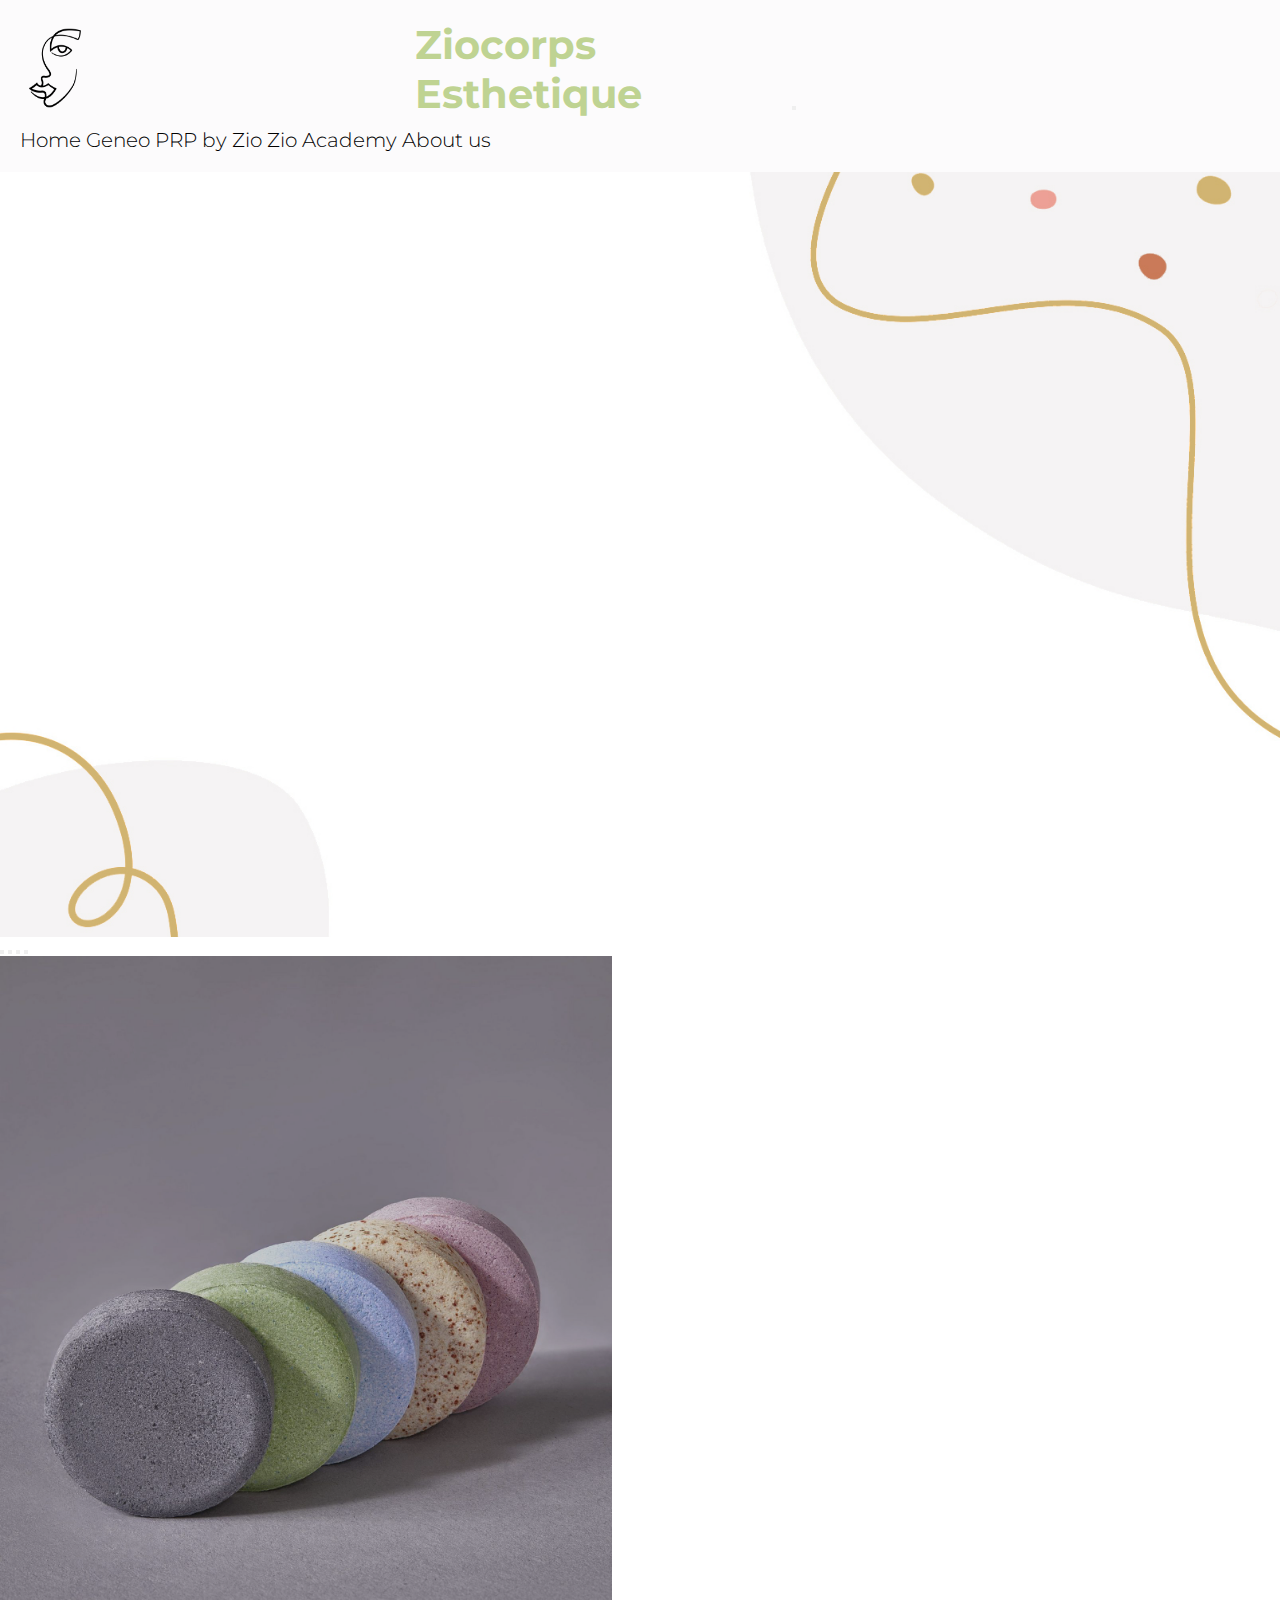
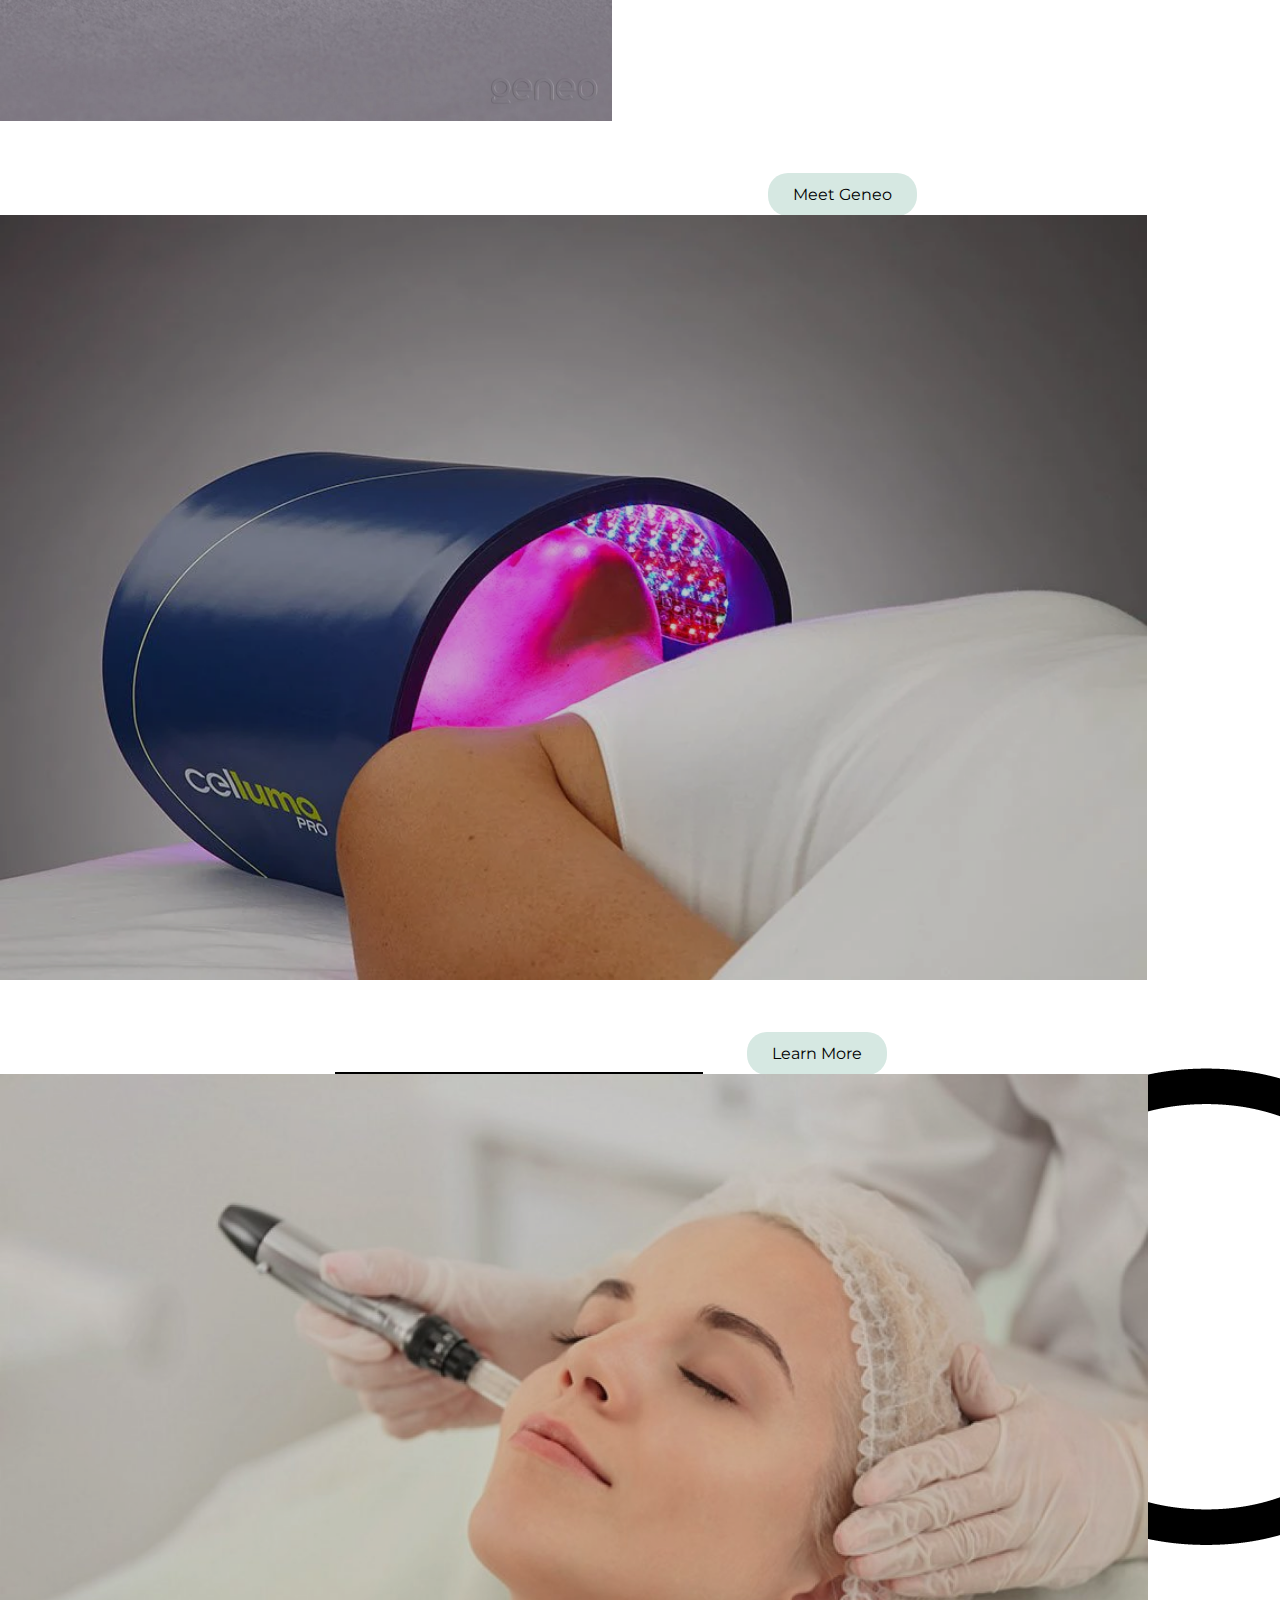
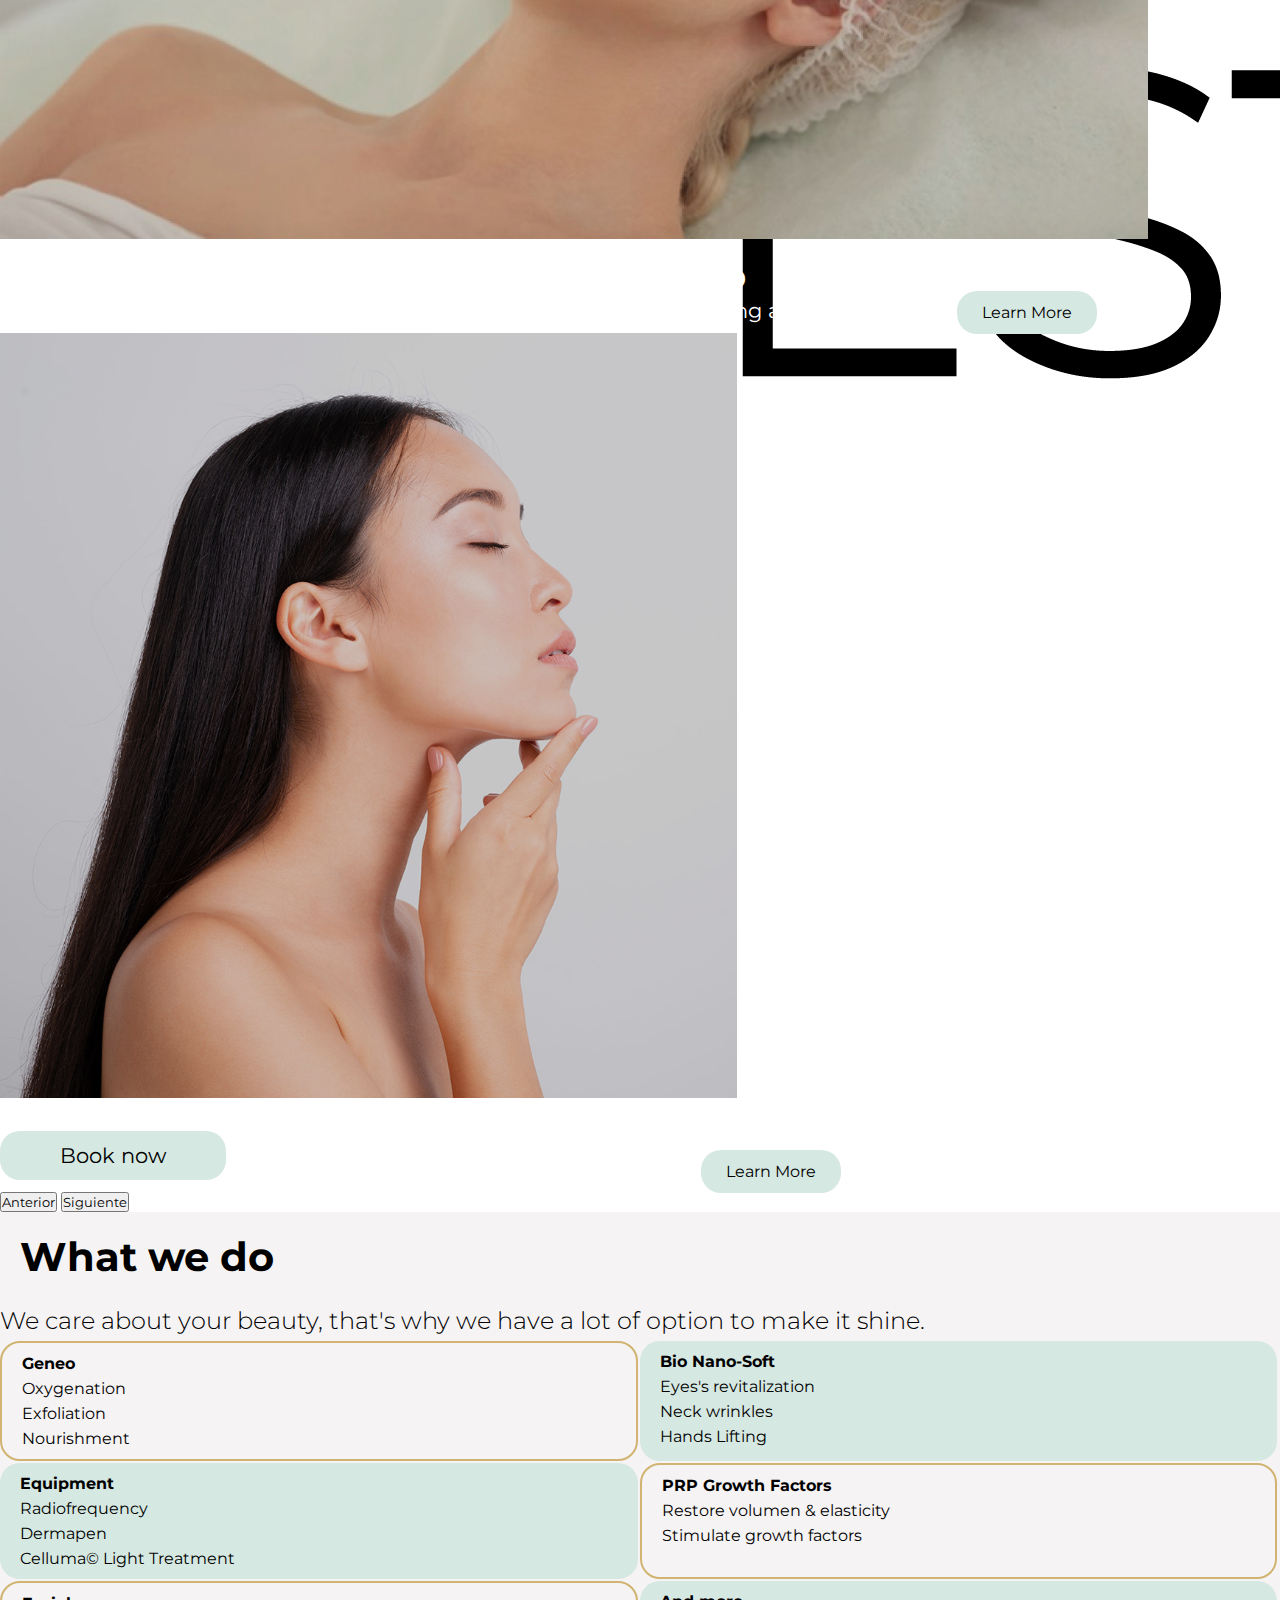
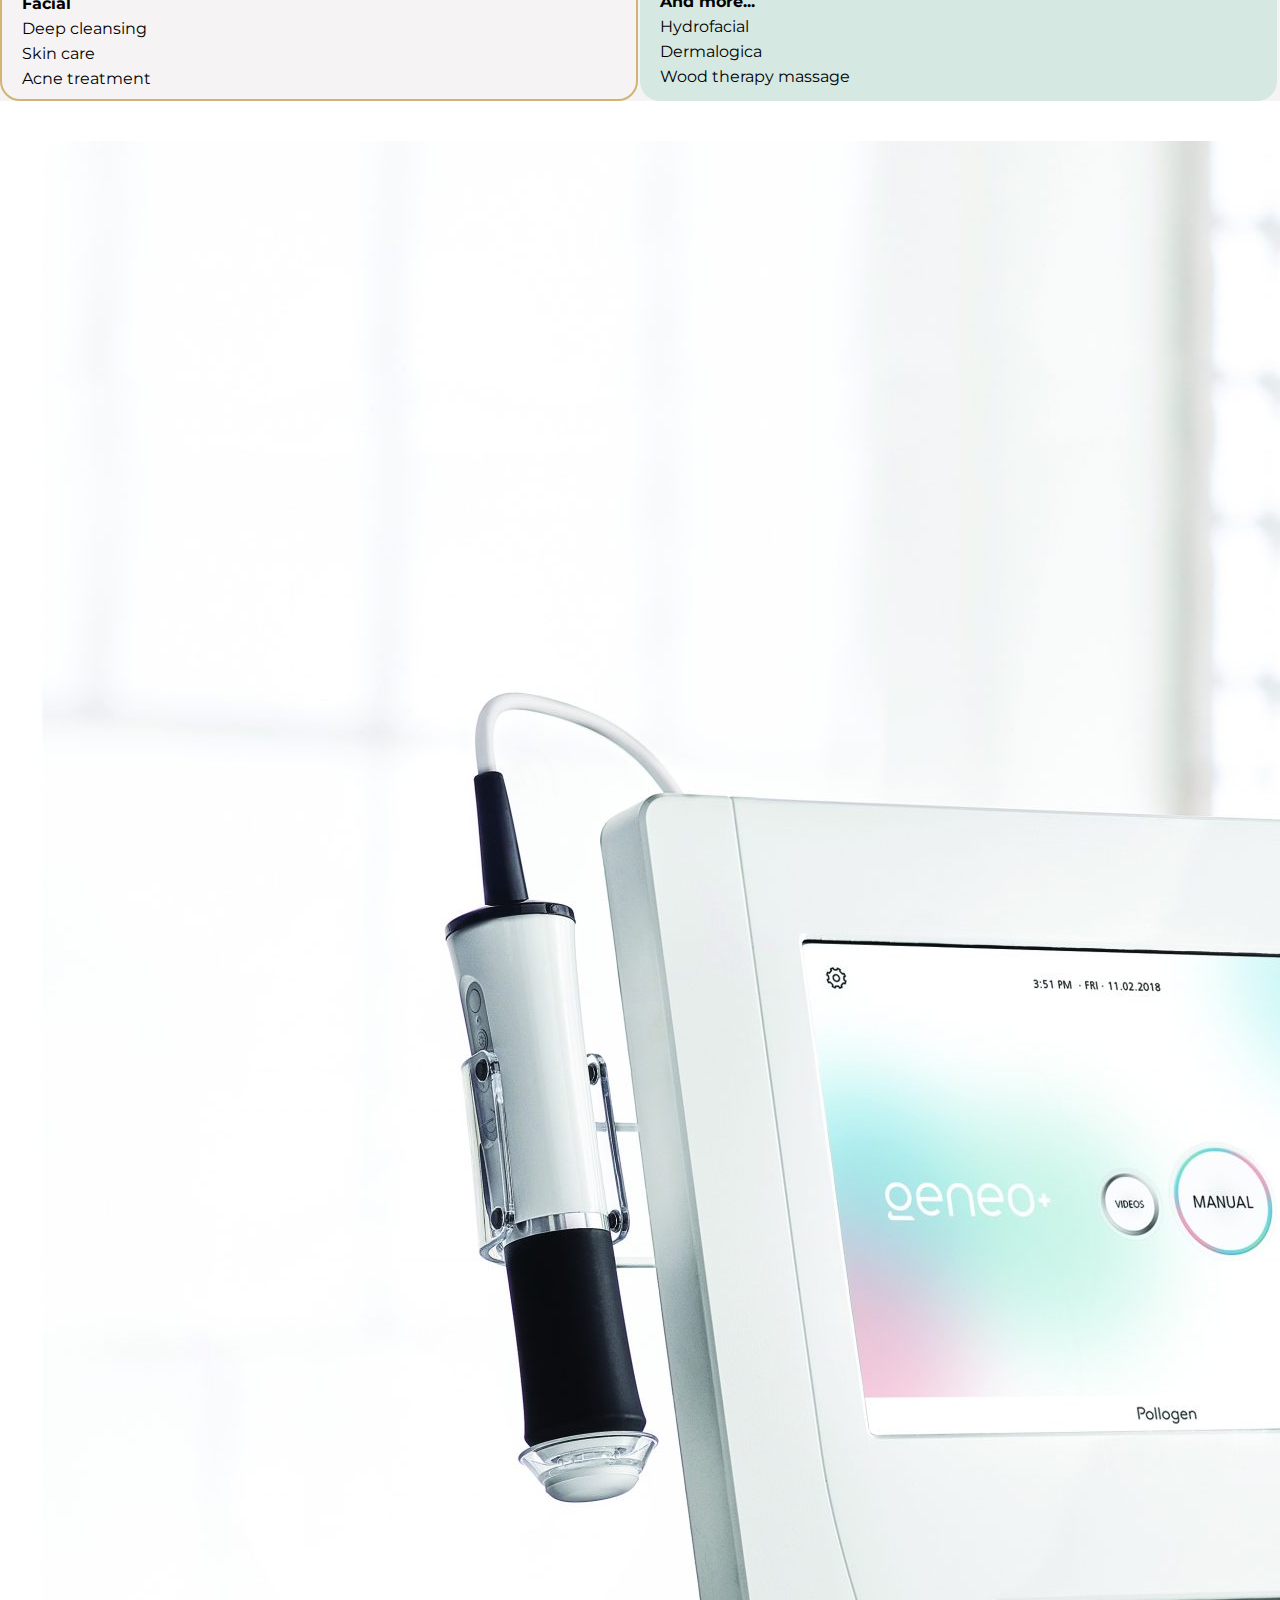
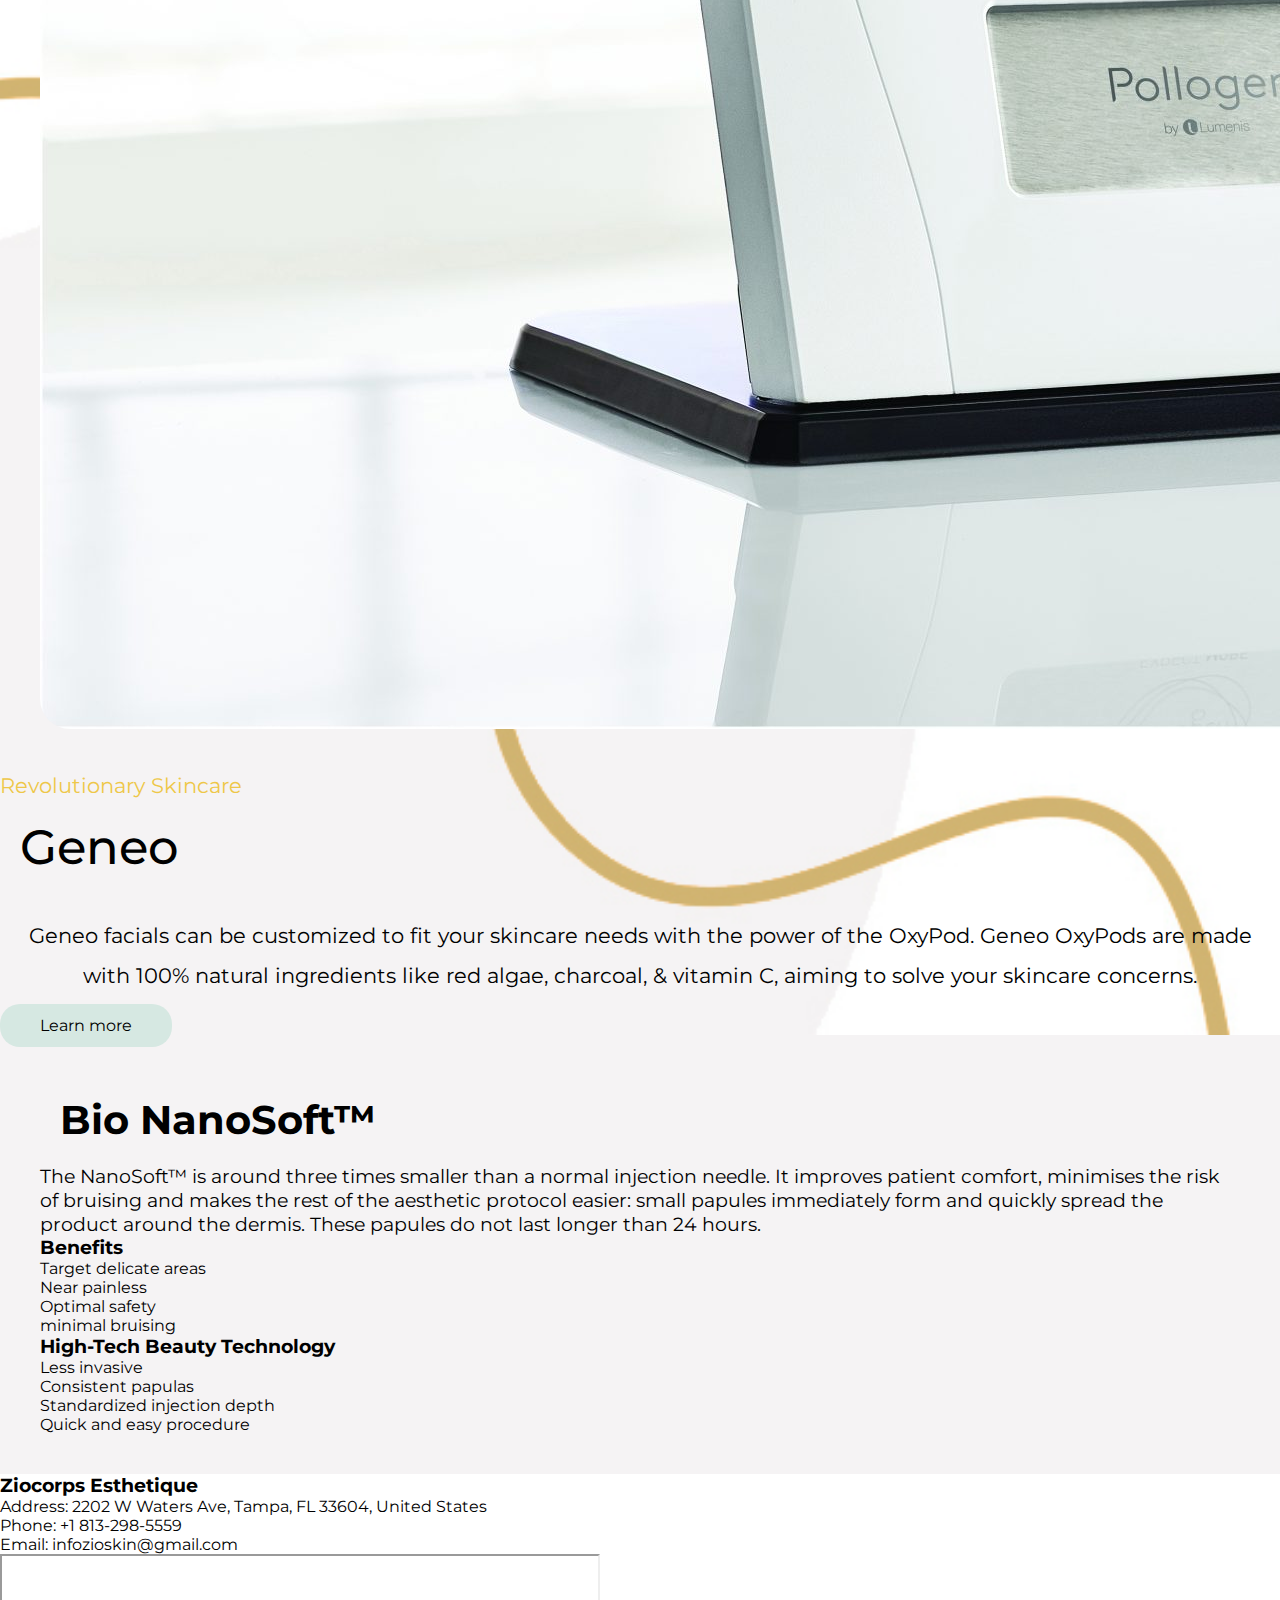
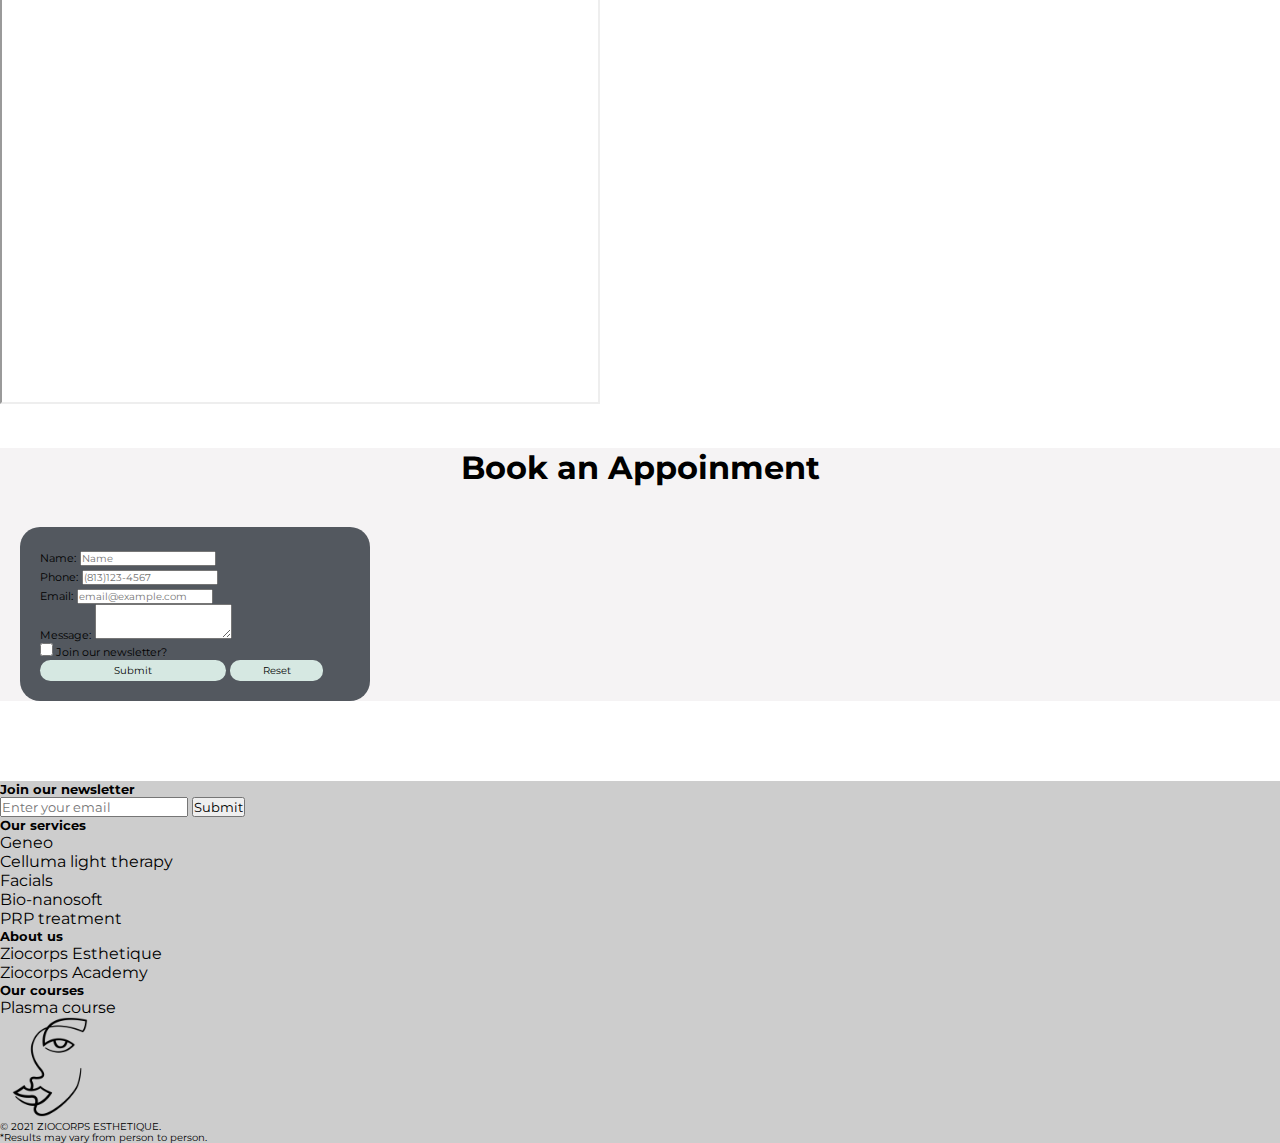
==== index.html @ 250b37fb "responsive de todas las paginas" ====
<!DOCTYPE html>
<html lang="en">

<head>
    <meta charset="UTF-8">
    <meta http-equiv="X-UA-Compatible" content="IE=edge">
    <meta name="viewport" content="width=device-width, initial-scale=1.0">
    <link href='//fonts.googleapis.com/css?family=Montserrat:thin,extra-light,light,100,200,300,400,500,600,700,800'
        rel='stylesheet' type='text/css'>
    <link href="https://cdn.jsdelivr.net/npm/bootstrap@5.2.3/dist/css/bootstrap.min.css" rel="stylesheet"
        integrity="sha384-rbsA2VBKQhggwzxH7pPCaAqO46MgnOM80zW1RWuH61DGLwZJEdK2Kadq2F9CUG65" crossorigin="anonymous">
    <link rel="stylesheet" href="./css/style.css">
    <link rel="icon" type="image/jpg" href="./img/zio-isotipo.gif"/>
    <title>Ziocorps Esthetique</title>
</head>


<body>

    <header class="navbar navbar-expand-lg container-fluid">
        <div class="container">
            <a class="navbar-brand" href="./index.html"><img class="logo-nav" src="./img/zio-isotipo.gif" alt=""></a>
            <h1 class="visually-hidden">Ziocorps Esthetique</h1>
            <button class="navbar-toggler" type="button" data-bs-toggle="collapse" data-bs-target="#navbarNavAltMarkup"
                aria-controls="navbarNavAltMarkup" aria-expanded="false" aria-label="Toggle navigation">
                <span class="navbar-toggler-icon"></span>
            </button>
            <nav class="collapse navbar-collapse justify-content-end" id="navbarNavAltMarkup">
                <div class="navbar-nav">
                    <a class="nav-link active" aria-current="page" href="./index.html">Home</a>
                    <a class="nav-link" href="./pages/geneo.html">Geneo</a>
                    <a class="nav-link" href="./pages/prpbyzio.html">PRP by Zio</a>
                    <a class="nav-link" href="./pages/zioacademy.html">Zio Academy</a>
                    <a class="nav-link" href="./pages/aboutus.html">About us</a>
                </div>
            </nav>
        </div>
    </header>


    <main>
        <section class="section-1 row">
            <div class="side-izq col-md-6">
                <div class="container">
                    <img class="mx-auto d-block w-75" src="./img/zio-esthetique-logo.png" alt="Ziocorps Esthetique logo">
                    <a class="boton-book mx-auto d-block mb-4" href="#booknow" target="">Book now</a>
                </div>
            </div>

            <!--Comienzo de carrusel-->
            <div class="col-md-6 carrusel-contenedor">
                <div id="carouselIndexFade" class="carousel slide carousel-fade" data-bs-ride="carousel">
                    <div class="carousel-inner">
                        <div class="carousel-indicators">
                            <button type="button" data-bs-target="#carousel-index" data-bs-slide-to="0"
                                class="active" aria-current="true" aria-label="Slide 1"></button>
                            <button type="button" data-bs-target="#carousel-index" data-bs-slide-to="1"
                                aria-label="Slide 2"></button>
                            <button type="button" data-bs-target="#carousel-index" data-bs-slide-to="2"
                                aria-label="Slide 3"></button>
                            <button type="button" data-bs-target="#carousel-index" data-bs-slide-to="3"
                                aria-label="Slide 4"></button>
                        </div>
                        <div class="carousel-item col-md-6 carrusel-i active">
                            <img src="./img/geneo-carrusel.jpg" class="w-100" alt="Capsulas Geneo">
                            <div class="carousel-caption carrusel-cap d-flex row justify-content-between">
                                <h2 class="carrusel-title">Geneo©</h2>
                                <span class="carrusel-cap">Oxygenation. Exfolation. Nourishment</span>
                                <a class="boton-carrusel mx-auto" href="./pages/geneo.html"target="_blank">Meet Geneo</a>
                            </div>
                        </div>
                        <div class="carousel-item carrusel-cap col-md-6 carrusel-i">
                            <img src="./img/carrusel-celluma.webp" class="w-100" alt="Tratamiento celluma">
                            <div class="carousel-caption d-block d-md-block">
                                <h2 class="carrusel-title">Celluma© Light Therapy</h2>
                                <span class="carrusel-cap">Face the future, inspired by light.</span>
                                <a class="boton-carrusel mx-auto d-block"
                                    href="https://international.celluma.com/pages/LED-light-therapy-science"
                                    target="_blank">Learn More</a>
                            </div>
                        </div>
                        <div class="carousel-item  carrusel-i">
                            <img src="./img/carrusel-prp.jpg" class="w-100" alt="PRP by ZIOCORPS">
                            <div class="carousel-caption carrusel-cap d-block d-md-block">
                                <h2 class="carrusel-title">PRP By Zio</h2>
                                <span class="carrusel-cap">The world's most advanced, skin lifting, skin tightening and rejuvenation.</span>
                                <a class="boton-carrusel mx-auto d-block"
                                    href="./pages/prpbyzio.html"
                                    target="_blank">Learn More</a>
                            </div>
                        </div>
                        <div class="carousel-item carrusel-i">
                            <img src="./img/carrusel-more.jpg" class="w-100" alt="Tratamientos faciles">
                            <div class="carousel-caption carrusel-cap d-block d-md-block">
                                <h2 class="carrusel-title">And more...</h2>
                                <span class="carrusel-cap">Let us grow your beauty.</span>
                                <a class="boton-carrusel mx-auto d-block" href="#andmore">Learn More</a>
                            </div>
                        </div>
                    </div>
                    <button class="carousel-control-prev" type="button" data-bs-target="#carouselIndexFade"
                        data-bs-slide="prev">
                        <span class="carousel-control-prev-icon" aria-hidden="true"></span>
                        <span class="visually-hidden">Anterior</span>
                    </button>
                    <button class="carousel-control-next" type="button" data-bs-target="#carouselIndexFade"
                        data-bs-slide="next">
                        <span class="carousel-control-next-icon" aria-hidden="true"></span>
                        <span class="visually-hidden">Siguiente</span>
                    </button>
                </div>
            </div>
            <!--Fin de carrusel-->
        </section>

        <section id="andmore" class=" blq-2 row">
            <div class="blq-2-izq container col-10 col-lg-4 mt-5 text-center align-self-center">
                <h3>What we do</h3>
                <p class="px-5 text-center">We care about your beauty, that's why we have a lot of option to make it
                    shine.</p>
            </div>
            <div class=" grilla grilla-sm grilla-lg container col-10 col-lg-7 px-4 my-4">
                <div class="ul-column2">
                    <div class="d-block px-1 py-3">
                        <h4>Geneo</h4>
                        <li class="mx-3">Oxygenation</li>
                        <li class="mx-3">Exfoliation</li>
                        <li class="mx-3">Nourishment</li>
                    </div>
                </div>
                <div class="ul-column1">
                    <div class="d-block px-1 py-3">
                        <h4>Bio Nano-Soft</h4>
                        <li class="mx-3 ">Eyes's revitalization</li>
                        <li class="mx-3" >Neck wrinkles</li>
                        <li class="mx-3">Hands Lifting</li>
                    </div>
                </div>
                <div class="ul-column1 ul-column2-lg ul-column1-sm">
                    <div class="d-block px-1 py-3">
                        <h4>Equipment</h4>
                        <li class="mx-3">Radiofrequency</li>
                        <li class="mx-3">Dermapen</li>
                        <li class="mx-3">Celluma© Light Treatment</li>
                    </div>
                </div>
                <div class="ul-column2 ul-column1-lg ul-column2-sm">
                    <div class="d-block px-1 py-3">
                        <h4>PRP Growth Factors</h4>
                        <li class="mx-3">Restore volumen &  elasticity</li>
                        <li class="mx-3">Stimulate growth factors</li>
                    </div>
                </div>
                <div class="ul-column2">
                    <div class="d-block px-1 py-3">
                        <h4>Facial</h4>
                        <li class="mx-3">Deep cleansing</li>
                        <li class="mx-3">Skin care</li>
                        <li class="mx-3">Acne treatment</li>
                    </div>
                </div>
                <div class="ul-column1">
                    <div class="d-block px-1 py-3">
                        <h4>And more...</h4>
                            <li class="mx-3">Hydrofacial</li>
                            <li class="mx-3">Dermalogica</li>
                            <li class="mx-3">Wood therapy massage</li>
                    </div>
                </div>
            </div>
        </section>

        <section class="bg-blq-3 row py-4">
            <div class=" blq-3-img col-md-6">
                <img class=" blq-3-img w-100" src="./img/maquinageno.jpg" alt="Geneo machine">
            </div>
            <div class="blq-3-der d-flex flex-column col col-md-4 mx-5">
                <span>Revolutionary Skincare</span>
                <h2>Geneo</h2>
                <p>Geneo facials can be customized to fit your skincare needs with the power of the OxyPod. Geneo OxyPods are made with 100% natural ingredients like red algae, charcoal, & vitamin C, aiming to solve your skincare concerns.</p>
                <div class="d-flex justify-content-center">
                    <a class="boton2" href="./pages/geneo.html" target="_blank">Learn more</a>
                </div>
            </div>
        </section>

        <section class="bg-gris py-5 row">
            <div class="col col-md-6 blq-4-izq container col-md-4 my-4 d-flex flex-column justify-content-center align-items-center px-3 text-center ">
                <h2>Bio NanoSoft™</h2>
                <p> The NanoSoft™ is around three times smaller than a normal injection needle. It improves patient comfort, minimises the risk of bruising and makes the rest of the aesthetic protocol easier: small papules immediately form and quickly spread the product around the dermis. These papules do not last longer than 24 hours.</p>
            </div>
            <div
                class="blq-4-der col-md-4 d-flex flex-column justify-content-center mx-5 ">
                <h3>Benefits</h3>
                <ul>
                    <li>Target delicate areas</li>
                    <li>Near painless</li>
                    <li>Optimal safety</li>
                    <li>minimal bruising</li>
                </ul>
                <h3>High-Tech Beauty Technology</h3>
                <ul>
                    <li>Less invasive</li>
                    <li>Consistent papulas</li>
                    <li>Standardized injection depth</li>
                    <li>Quick and easy procedure</li>
                </ul>
            </div>
        </section>


        <section class="row">
            <div class=" blq-map col-md-6 my-1 d-flex flex-column justify-content-center">
                <div class="d-block m-4">
                    <h3>Ziocorps Esthetique</h3>
                    <ul>
                        <li>Address: 2202 W Waters Ave, Tampa, FL 33604, United States</li>
                        <li>Phone: +1 813-298-5559</li>
                        <li>Email: infozioskin@gmail.com</li>
                    </ul>
                </div>
            </div>
            <div class="mapouter col">
                <div class="gmap_canvas row-cols-1">
                    <iframe
                        src="https://www.google.com/maps/embed?pb=!1m14!1m8!1m3!1d7043.969036889214!2d-82.481671!3d28.024949!3m2!1i1024!2i768!4f13.1!3m3!1m2!1s0x0%3A0xb89a63742e26b129!2sZiocorps%20Esthetique!5e0!3m2!1ses-419!2sar!4v1669835187886!5m2!1ses-419!2sar"
                        width="600" height="450" allowfullscreen="" loading="lazy"
                        referrerpolicy="no-referrer-when-downgrade"></iframe>
                </div>
            </div>
        </section>



        <section class="row form-section d-flex justify-content-center">
            <div id="booknow" class="col-12 text-center form-title">
                <h2 class="text-center form-title">Book an Appoinment</h2>
            </div>
            <div class="form-container col col-md-8 col-lg-8 px-4 py-3">
                <article id="book">
                    <form class="container" action="#">
                        <div class="mb-1">
                            <label for="exampleFormControlInput1" class="form-label">Name:</label>
                            <input type="text" class="form-control" id="exampleFormControlInput1" placeholder="Name"
                                required>
                        </div>
                        <div class="mb-1">
                            <label for="exampleFormControlInput1" class="form-label">Phone:</label>
                            <input type="number" class="form-control" id="exampleFormControlInput1"
                                placeholder="(813)123-4567" required>
                        </div>
                        <div class="mb-1">
                            <label for="exampleFormControlInput1" class="form-label">Email:</label>
                            <input type="email" class="form-control" id="exampleFormControlInput1"
                                placeholder="email@example.com" required>
                        </div>
                        <div class="mb-1">
                            <label for="exampleFormControlTextarea1" class="form-label">Message:</label>
                            <textarea class="form-control" id="exampleFormControlTextarea1" rows="3"
                                required></textarea>
                        </div>
                        <div class="form-check form-switch form-check-reverse my-2">
                            <input class="form-check-input" type="checkbox" id="flexSwitchCheckReverse"
                                value="accept-terms">
                            <label class="form-check-label" for="flexSwitchCheckReverse">Join our newsletter?</label>
                        </div>
                        <button class="submit-boton" type="submit" value="Submit">Submit</button>
                        <button class="reset-boton" type="reset" value="Reset">Reset</button>
                    </form>
                </article>
            </div>
        </section>
    </main>
    <footer class="px-4 pt-4 pb-3">
        <div  class="row justify-content-center py-2">
            <div class="col-12 col-md-3 px-4 py-2">
                <h5 class="">Join our newsletter</h5>
                <input class="px-2" type="text" placeholder="Enter your email">
                <input class="px-2" type="submit" value="Submit">
            </div>
            <div class="col-6 col-md-2 pt-5 pb-4">
                <h5>Our services</h5>
                <ul>
                    <li>Geneo</li>
                    <li>Celluma light therapy</li>
                    <li>Facials</li>
                    <li>Bio-nanosoft</li>
                    <li>PRP treatment</li>
                </ul>
            </div>
            <div class="col-6 col-md-2 pb-4 pt-5 ">
                <h5>About us</h5>
                <ul>
                    <li>Ziocorps Esthetique</li>
                    <li>Ziocorps Academy</li>
                </ul>
            </div>
            <div class="col-6 col-md-2 pt-5 pb-4 ">
                <h5>Our courses</h5>
                <ul>
                    <li>Plasma course</li>
                </ul>
            </div>
            <div class="footer-logo col-md-2 col-6 px-5 pt-5 pb-4">
                <a href="./index.html"><img src="../img/zio-isotipo.gif" alt=""></a>
            </div>
        </div>
        <div class="footerend col-12 pt-5 text-center">
            <span> © 2021 ZIOCORPS ESTHETIQUE.<br>*Results may vary from person to person.</span>
        </div>
    </footer>
    <script src="https://cdn.jsdelivr.net/npm/bootstrap@5.2.3/dist/js/bootstrap.bundle.min.js"
        integrity="sha384-kenU1KFdBIe4zVF0s0G1M5b4hcpxyD9F7jL+jjXkk+Q2h455rYXK/7HAuoJl+0I4"
        crossorigin="anonymous"></script>
</body>

</html>
---- css/style.css ----
.bg-gris {
  background-color: rgb(245, 243, 244);
  padding: 40px;
}

* {
  margin: 0;
  padding: 0;
  box-sizing: border-box;
}

* {
  font-family: "Montserrat", sans-serif;
}

ul,
ol,
li {
  list-style: none;
}

a {
  text-decoration: none;
  color: black;
}

.boton-book {
  padding: 12px 60px;
  width: fit-content;
  background-color: #d6e8e2;
  border-radius: 20px;
  font-size: 1.3rem;
}

.boton-carrusel {
  margin-top: 30px;
  margin-bottom: 250px;
  padding: 12px 25px;
  width: fit-content;
  background-color: #d6e8e2;
  border-radius: 20px;
  font-size: 1rem;
}

header {
  padding: 20px;
  background-color: rgba(245, 243, 244, 0.3);
  color: rgb(191, 211, 146);
  font-size: 1.25rem;
  font-weight: 300;
}

header img {
  display: inline-block;
  width: 100px;
  height: 100px;
  padding-right: 10px;
}

header nav {
  display: inline-block;
}

header h1 {
  display: inline-block;
  margin-left: 25%;
  width: 30%;
  padding-bottom: 10px;
}

header ul li {
  display: inline-block;
  margin-left: 25px;
}

.logo-nav {
  width: 80px;
  height: 80px;
}

footer {
  background-color: rgba(90, 90, 90, 0.3);
  width: 100%;
}

.footertext1 {
  display: inline-block;
  padding: 10px;
  margin-left: 100px;
}

.footertext2 {
  display: inline-block;
  padding: 10px;
  margin-left: 100px;
}

.footertext3 {
  display: inline-block;
  padding: 10px;
  margin-left: 100px;
}

.footerend {
  font-size: 0.6rem;
}

.footer-logo img {
  width: 100px;
  height: 100px;
}

.form-section {
  background-color: rgb(245, 243, 244);
}

.form-title {
  margin-top: 40px;
  margin-bottom: 40px;
  text-align: center;
  font-size: 2rem;
}

.form-container {
  background-color: rgb(83, 88, 95);
  padding: 20px 20px;
  border-radius: 20px;
  max-width: 350px;
  min-width: 150px;
  margin: 0px 20px;
  margin-bottom: 80px;
}

.form-label {
  font-size: 0.7rem;
}

.form-control {
  font-size: 0.6rem;
}

.form-check {
  font-size: 0.7rem;
}

.submit-boton {
  width: 60%;
  padding: 5px;
  background-color: #d6e8e2;
  border-radius: 20px;
  font-size: 0.6rem;
  border: none;
}

.reset-boton {
  width: 30%;
  padding: 5px 8px;
  background-color: #d6e8e2;
  border-radius: 10px;
  font-size: 0.6rem;
  border: none;
}

.side-izq {
  background-image: url(../img/fondo-gris-1.jpg);
  background-size: cover;
  padding: 0px;
  height: 85vh;
  padding-top: 100px;
}

@media (min-width: 992px) {
  .side-izq {
    padding-top: 0px;
  }
}
.carrusel-contenedor {
  padding-left: 0;
}

.carrusel-i img {
  object-fit: cover;
  width: fit-content;
  height: 85vh;
  filter: brightness(0.8);
}

@media (min-width: 992px) {
  .carrusel-i img {
    object-fit: cover;
    width: fit-content;
    height: 85vh;
  }
}
.carousel-caption {
  color: white;
  font-size: 1.3rem;
  padding: 10px 0px;
  text-shadow: 10px;
  text-align: center;
}

.carrusel-title {
  font-size: 2.3rem;
}

/*--------index-bloque2--------*/
.blq-2-izq h2 {
  font-size: 3rem;
  font-weight: 400;
}

.blq-2-izq {
  font-weight: 400;
  font-size: 1.5rem;
}

.blq-2-izq span {
  color: rgb(238, 199, 72);
  font-size: 1.2rem;
  font-weight: 500;
  text-align: left;
}

.blq-2-izq h3 {
  font-size: 2.5rem;
  padding: 20px;
}

.blq-2-izq p {
  line-height: 40px;
  font-weight: 300;
}

.ul-column1 {
  padding: 8px 20px;
  width: auto;
  background-color: rgb(214, 232, 226);
  border-radius: 20px;
  line-height: 25px;
}

.ul-column2 {
  padding: 8px 20px;
  width: auto;
  border: 2px solid rgb(209, 180, 114);
  border-radius: 20px;
  line-height: 25px;
}

.grilla {
  display: grid;
  grid-template-columns: calc(50% - 2.5px) calc(50% - 2.5px);
  grid-gap: 2px 2px;
  min-height: 288px;
}

@media (max-width: 400px) {
  .grilla-sm {
    grid-template-columns: calc(100% - 5px);
    grid-gap: 2px 2px;
    min-height: 200px;
  }
  .ul-column2-sm {
    padding: 8px 20px;
    width: auto;
    border: 2px solid rgba(80, 72, 52, 0);
    background-color: rgb(214, 232, 226);
    border-radius: 20px;
  }
  .ul-column1-sm {
    padding: 8px 20px;
    width: auto;
    border: 2px solid rgb(209, 181, 114);
    background-color: rgba(214, 232, 226, 0);
    border-radius: 20px;
  }
}
@media (min-width: 1400px) {
  .grilla-lg {
    grid-template-columns: calc(33.3333% - 3.33333px) calc(33.3333% - 3.33333px) calc(33.3333% - 3.33333px);
    grid-gap: 5px 5px;
    min-height: 395px;
  }
  .ul-column1-lg {
    padding: 8px 20px;
    width: auto;
    border: 2px solid rgba(209, 181, 114, 0);
    background-color: rgb(214, 232, 226);
    border-radius: 20px;
  }
  .ul-column2-lg {
    padding: 8px 20px;
    width: auto;
    border: 2px solid rgb(209, 180, 114);
    background-color: rgba(214, 232, 226, 0);
    border-radius: 20px;
  }
}
/*-------index bloque3------*/
.bg-blq-3 {
  background-image: url(../img/fondo-gris-1.jpg);
  background-size: cover;
}

.blq-3-img {
  border-radius: 50px;
  padding: 20px;
}

@media (min-width: 1500px) {
  .blq-3-der {
    padding-top: 150px;
  }
}
.blq-3-der span {
  color: rgb(238, 199, 72);
  font-size: 1.3rem;
  font-weight: 400;
}

.blq-3-der h2 {
  font-size: 3rem;
  font-weight: 500;
  padding: 20px;
}

.blq-3-der p {
  font-size: 1.3rem;
  line-height: 40px;
  text-align: center;
  padding: 20px;
}

.boton2 {
  padding: 12px 40px;
  width: fit-content;
  background-color: #d6e8e2;
  border-radius: 20px;
  font-size: 1rem;
}

/*--------index-bloque4--------*/
.blq-4-izq {
  font-size: 1.2rem;
}

.blq-4-izq h2 {
  font-size: 2.5rem;
  padding: 20px;
}

/*--------Portada-geneo--------*/
.contenedor1 {
  display: flex;
  text-align: center;
}

.banner-oxypods {
  width: 100vw;
  height: 35vh;
  overflow: hidden;
}

.banner-img {
  width: 100%;
  height: 25vh;
  object-fit: cover;
}

.banner-title {
  position: absolute;
  top: 28%;
  left: 50%;
  transform: translate(-50%, -50%);
  font-size: 2.5rem;
  font-weight: 300;
  color: rgb(253, 255, 255);
}

.geneo-p {
  padding-top: 60px;
  font-size: 1.1rem;
  font-weight: 300;
  text-align: center;
}

.geneo-p img {
  width: 340px;
  padding-top: 60px;
}

.blq-geneo {
  padding: 20px 20px;
}

.bloque-geneo-1-img img {
  background-size: cover;
  height: 90%;
}

.bloque-geneo-1-img {
  padding-top: 20px;
  width: 40vw;
  overflow: hidden;
  max-height: 100%;
}

.bloque-geneo-1 {
  text-align: left;
  line-height: 3rem;
}

.bloque-geneo-1 span {
  margin: 42px 14px 0;
}

.bloque-geneo-1 h3 {
  margin: 8px auto 0 14px;
}

.bloque-geneo-1 p {
  margin: 28px 28px 28px 28px;
}

.blq-2 {
  background-color: rgb(245, 243, 244);
}

.img-bloque1 {
  background-image: url(../img/prp-3.png);
  background-size: cover;
  background-position: center;
  height: 35vh;
}

.img-bloque2 {
  background-image: url(../img/prp-4.jpg);
  background-size: cover;
  background-position: center;
  height: 35vh;
}

.img-bloque3 {
  background-image: url(../img/prp-5.jpg);
  background-size: cover;
  background-position: center;
  height: 35vh;
}

.bg-golden {
  background-color: rgb(232, 213, 173);
}

.img-line {
  display: block;
  margin: auto;
  height: 25vh;
  width: 100vw;
  overflow: hidden;
  object-fit: cover;
  object-position: 25% 25%;
  padding: 0 25px;
}

@media (min-width: 768px) {
  .img-line {
    display: block;
    margin: auto;
    object-fit: cover;
    height: 30vh;
    max-width: 70%;
    overflow: hidden;
    object-position: 25% 25%;
  }
}
@media (min-width: 1400px) {
  .img-line {
    display: block;
    margin: auto;
    object-fit: cover;
    height: 30vh;
    max-width: 70%;
    overflow: hidden;
    object-position: 25% 25%;
  }
}
.banner-capilar {
  background-image: linear-gradient(rgba(0, 0, 0, 0.55), rgba(0, 0, 0, 0.55)), url(../img/prp-capilar.jpg);
  background-size: cover;
  background-position: center;
  height: 40vh;
}

.img-fit {
  overflow: hidden;
  object-fit: cover;
  place-content: center;
  width: 100%;
  height: auto;
  max-height: 400px;
}

.partners-logo {
  align-content: stretch;
  overflow: hidden;
  object-fit: contain;
  width: 100%;
  height: 250px;
}

@media (min-width: 1200px) {
  .partners-logo {
    overflow: hidden;
    object-fit: contain;
    width: 100%;
    height: 150px;
  }
}

/*# sourceMappingURL=style.css.map */
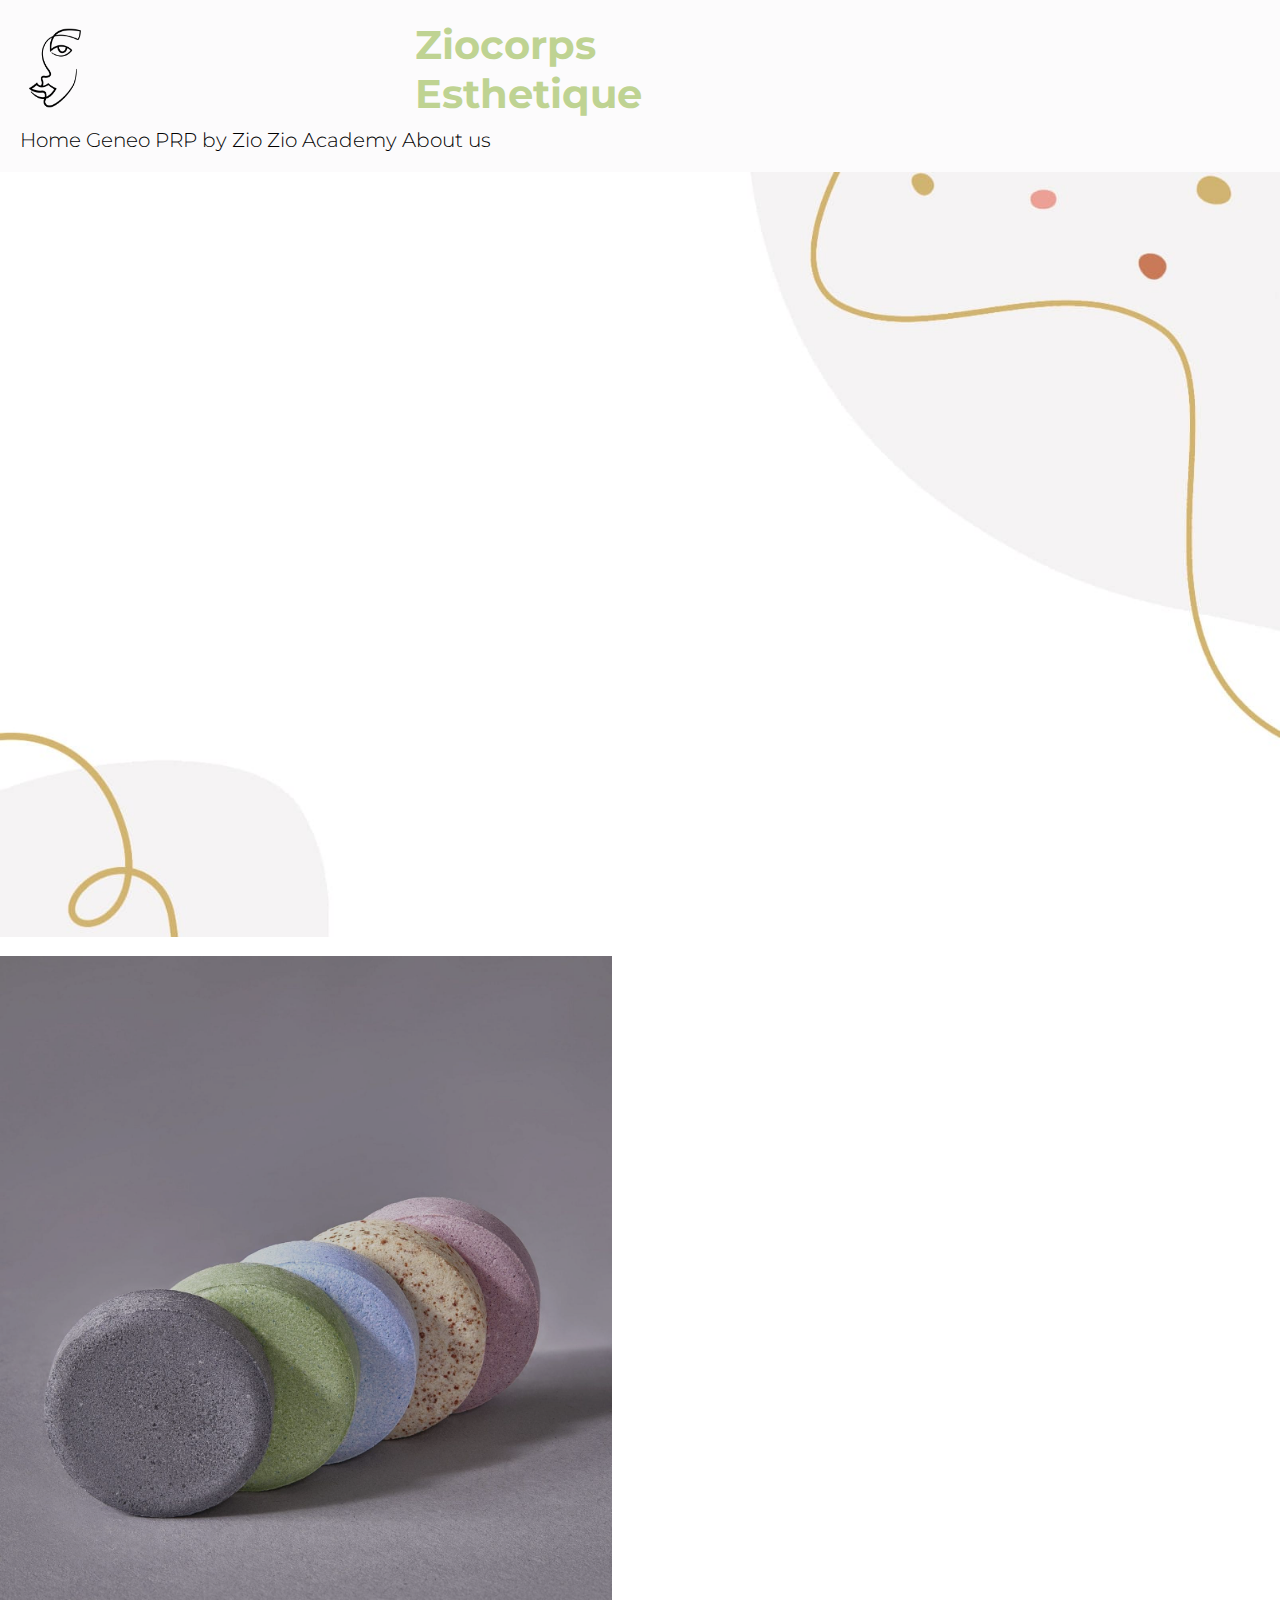
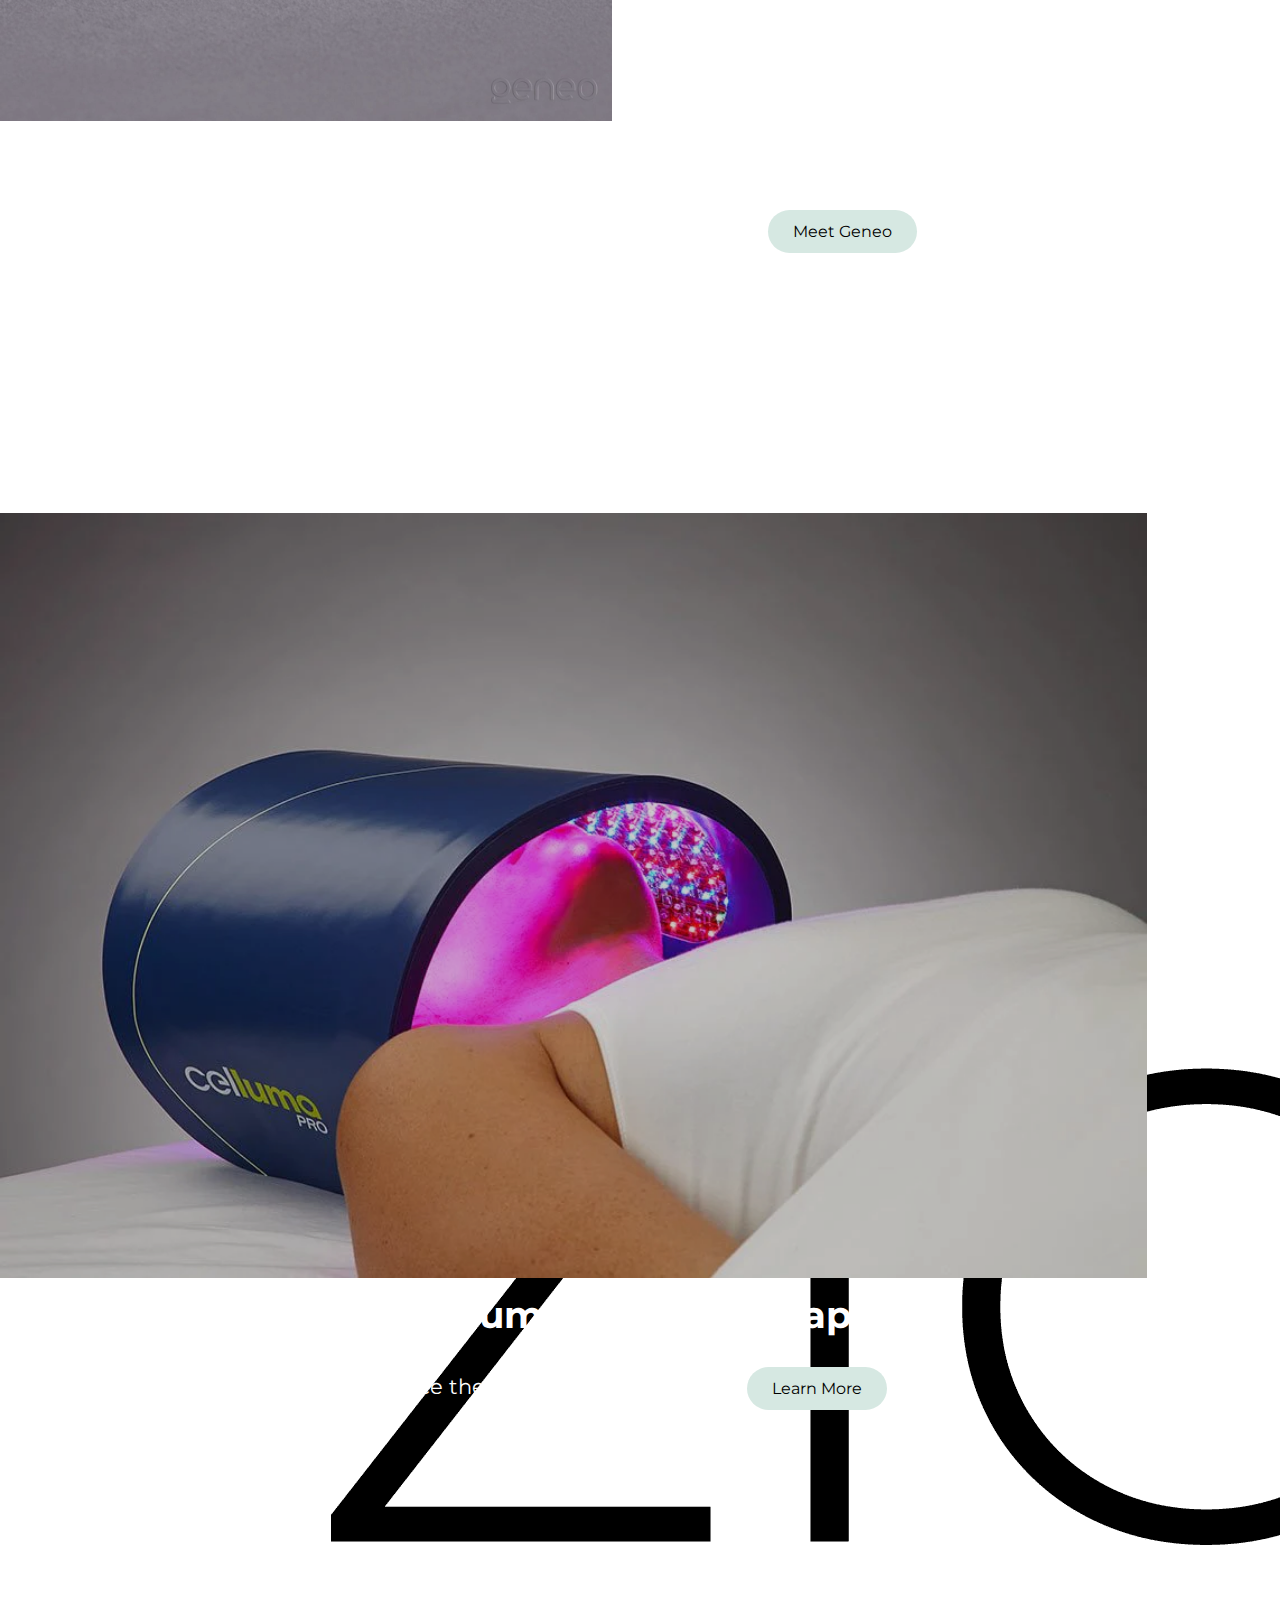
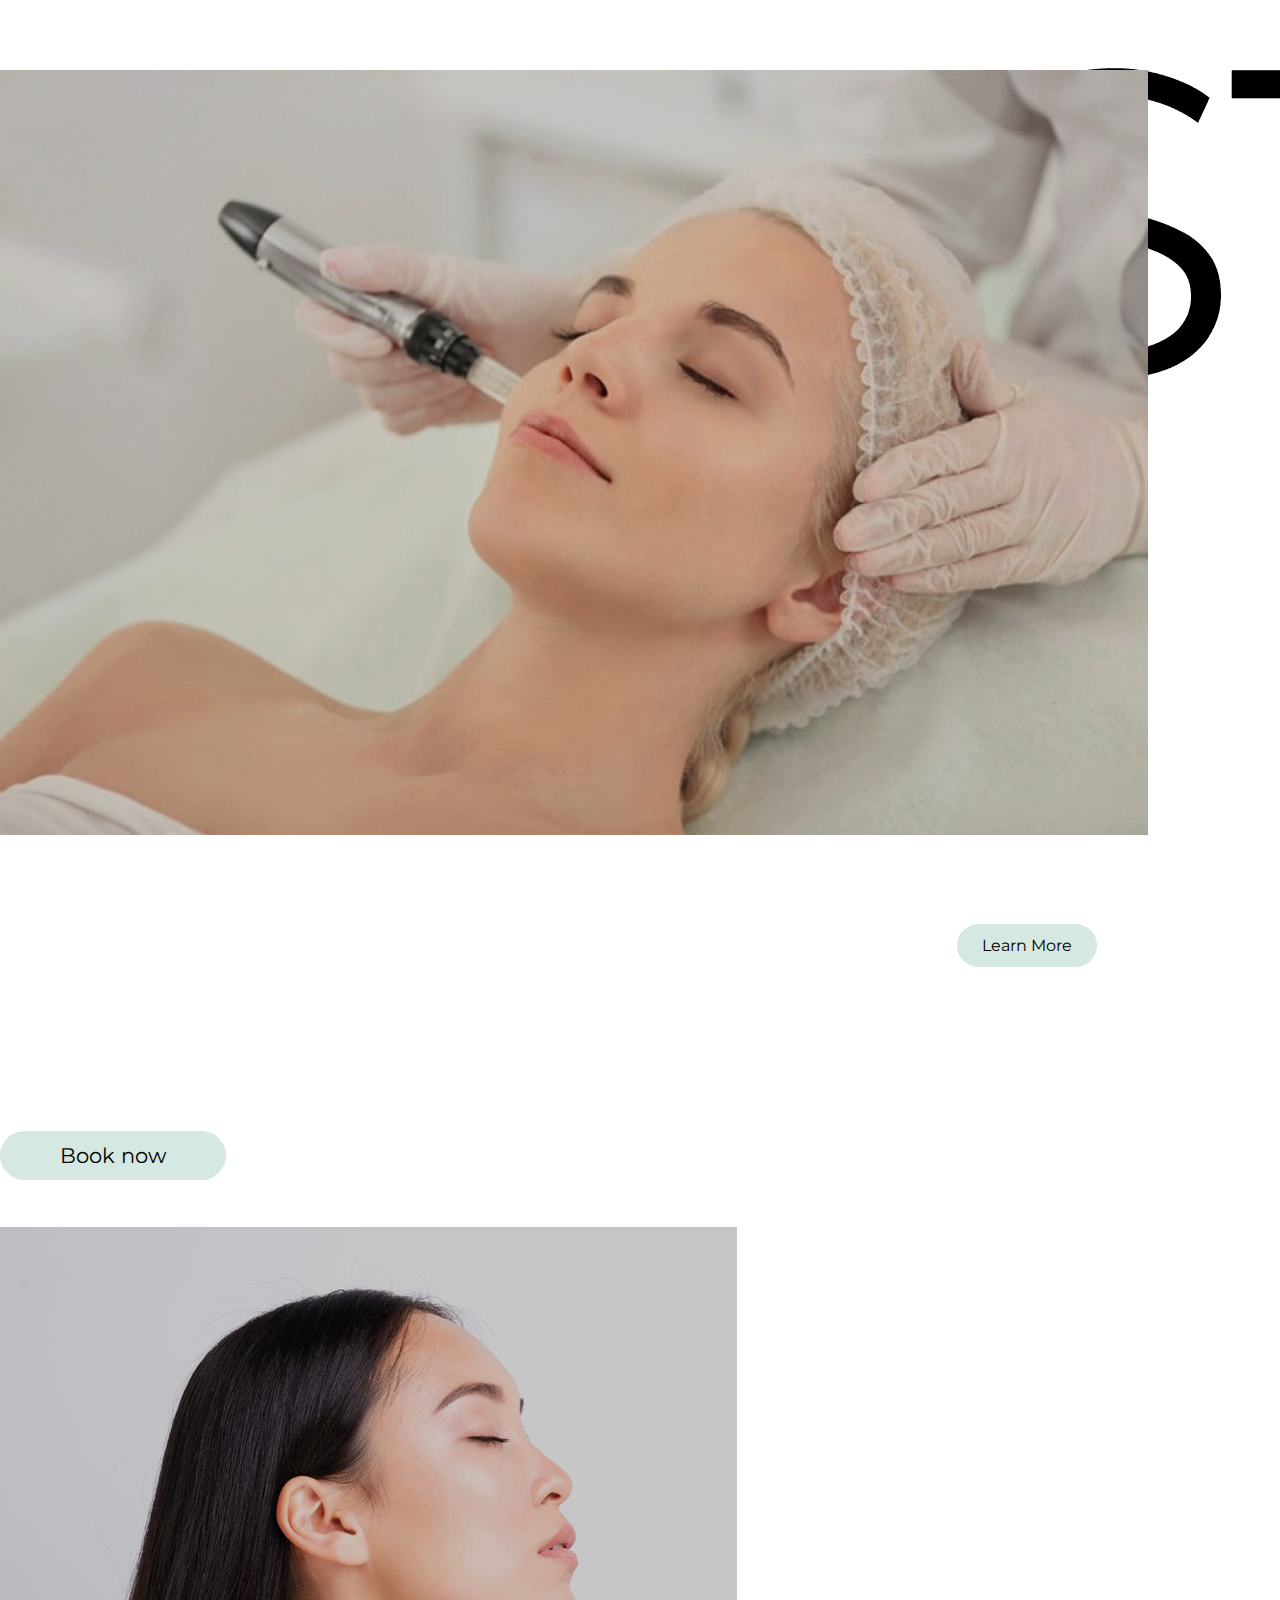
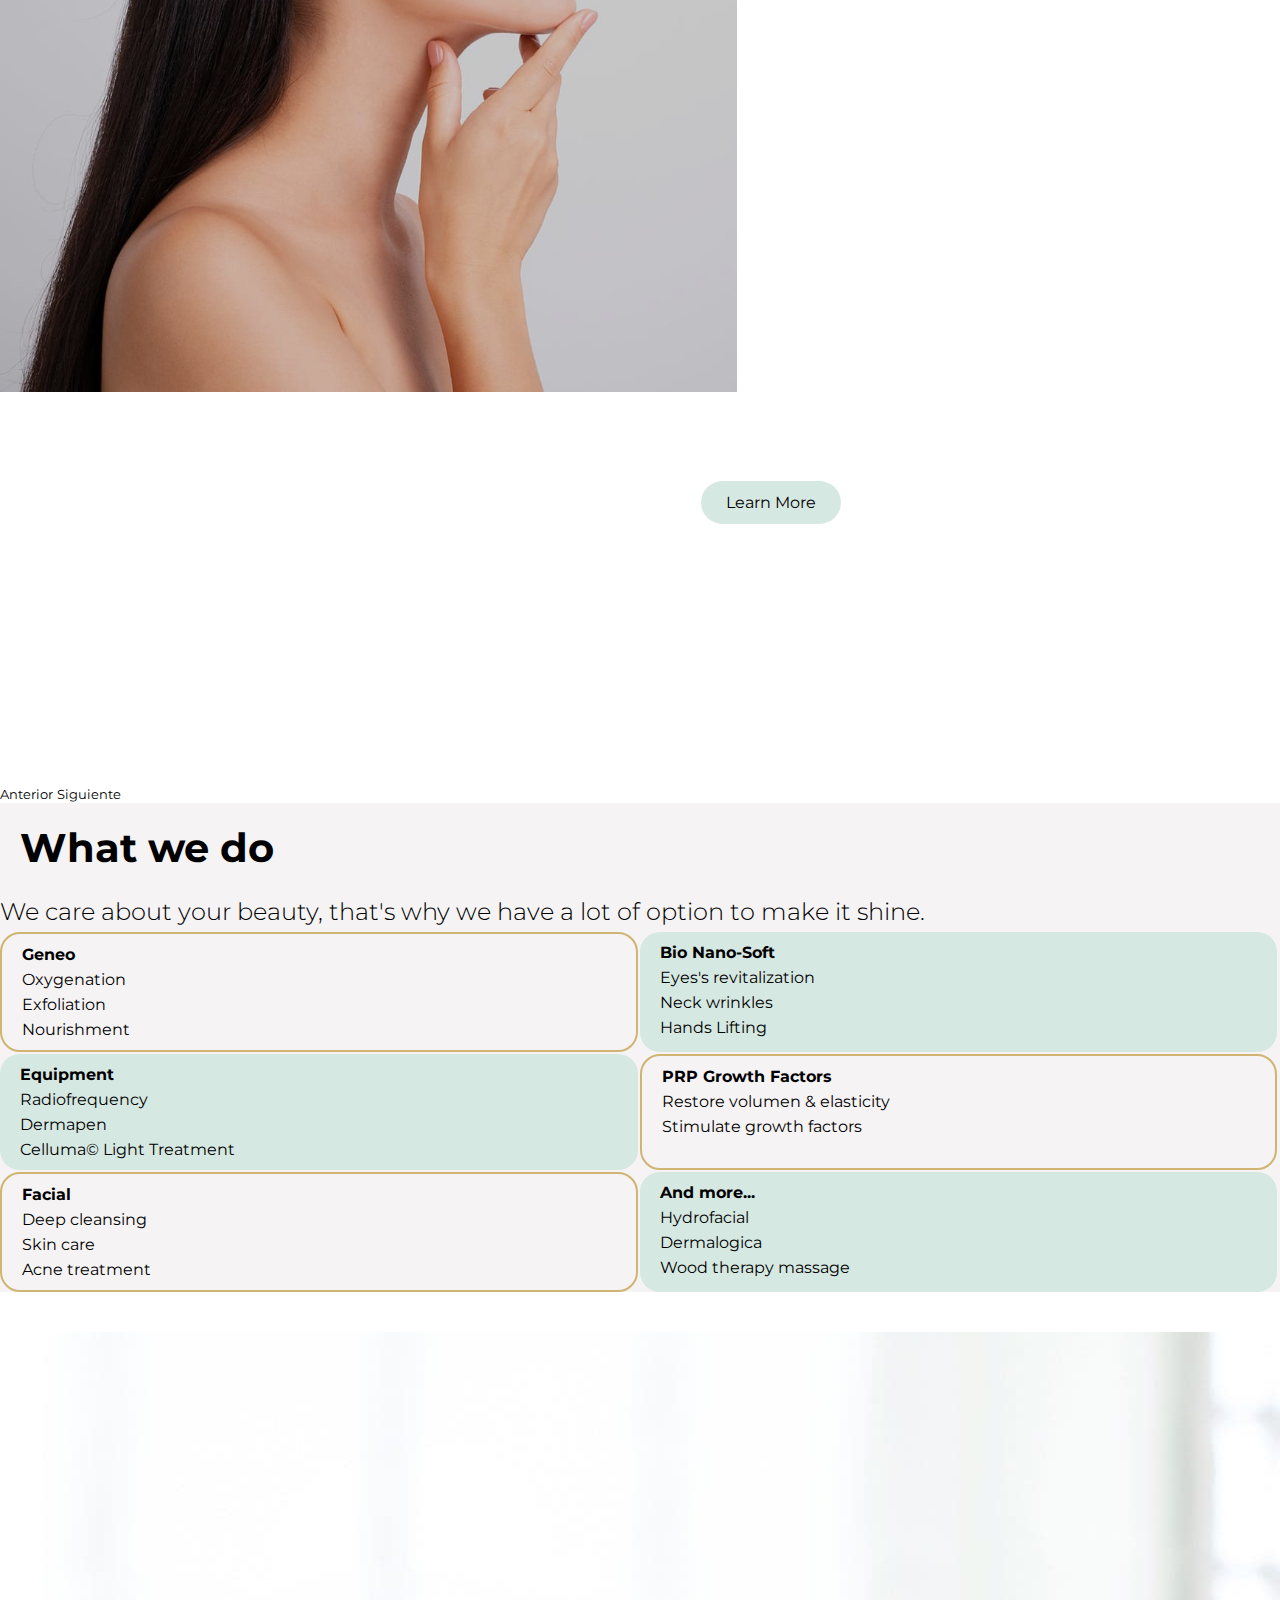
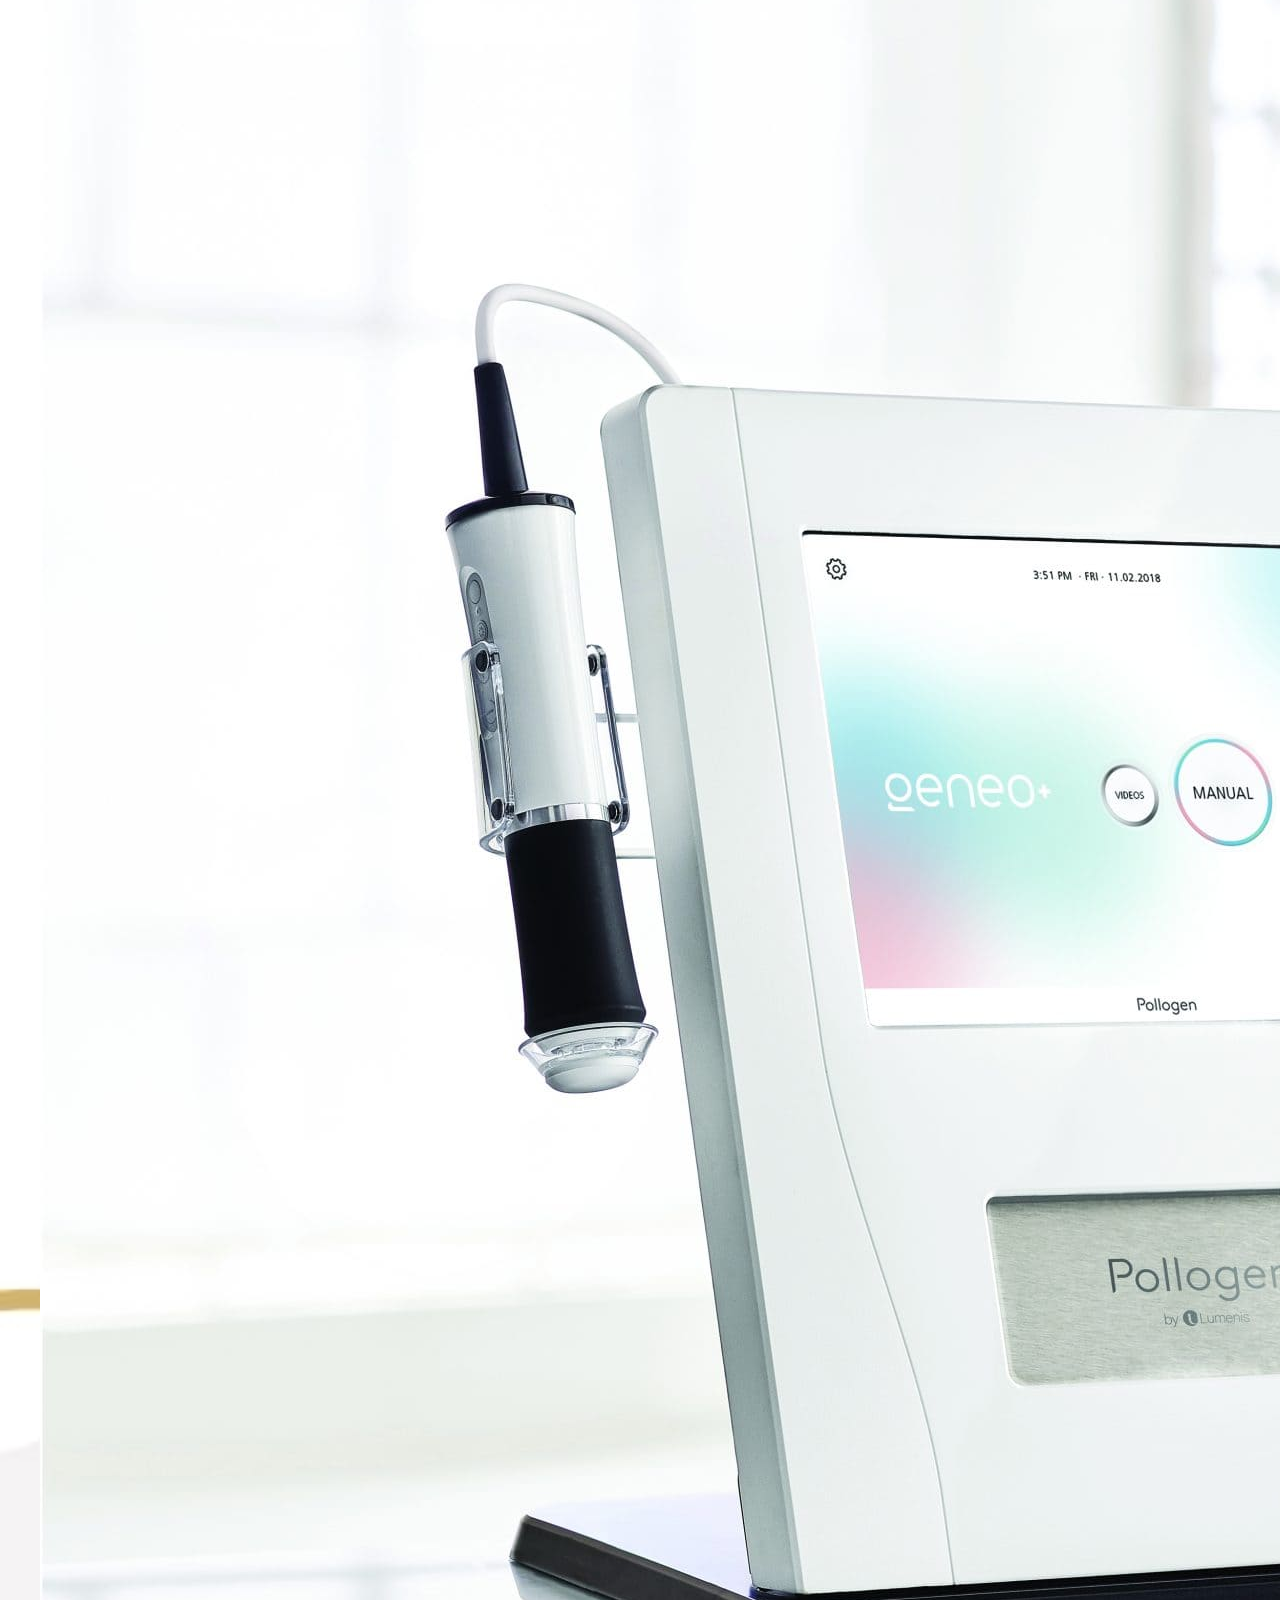
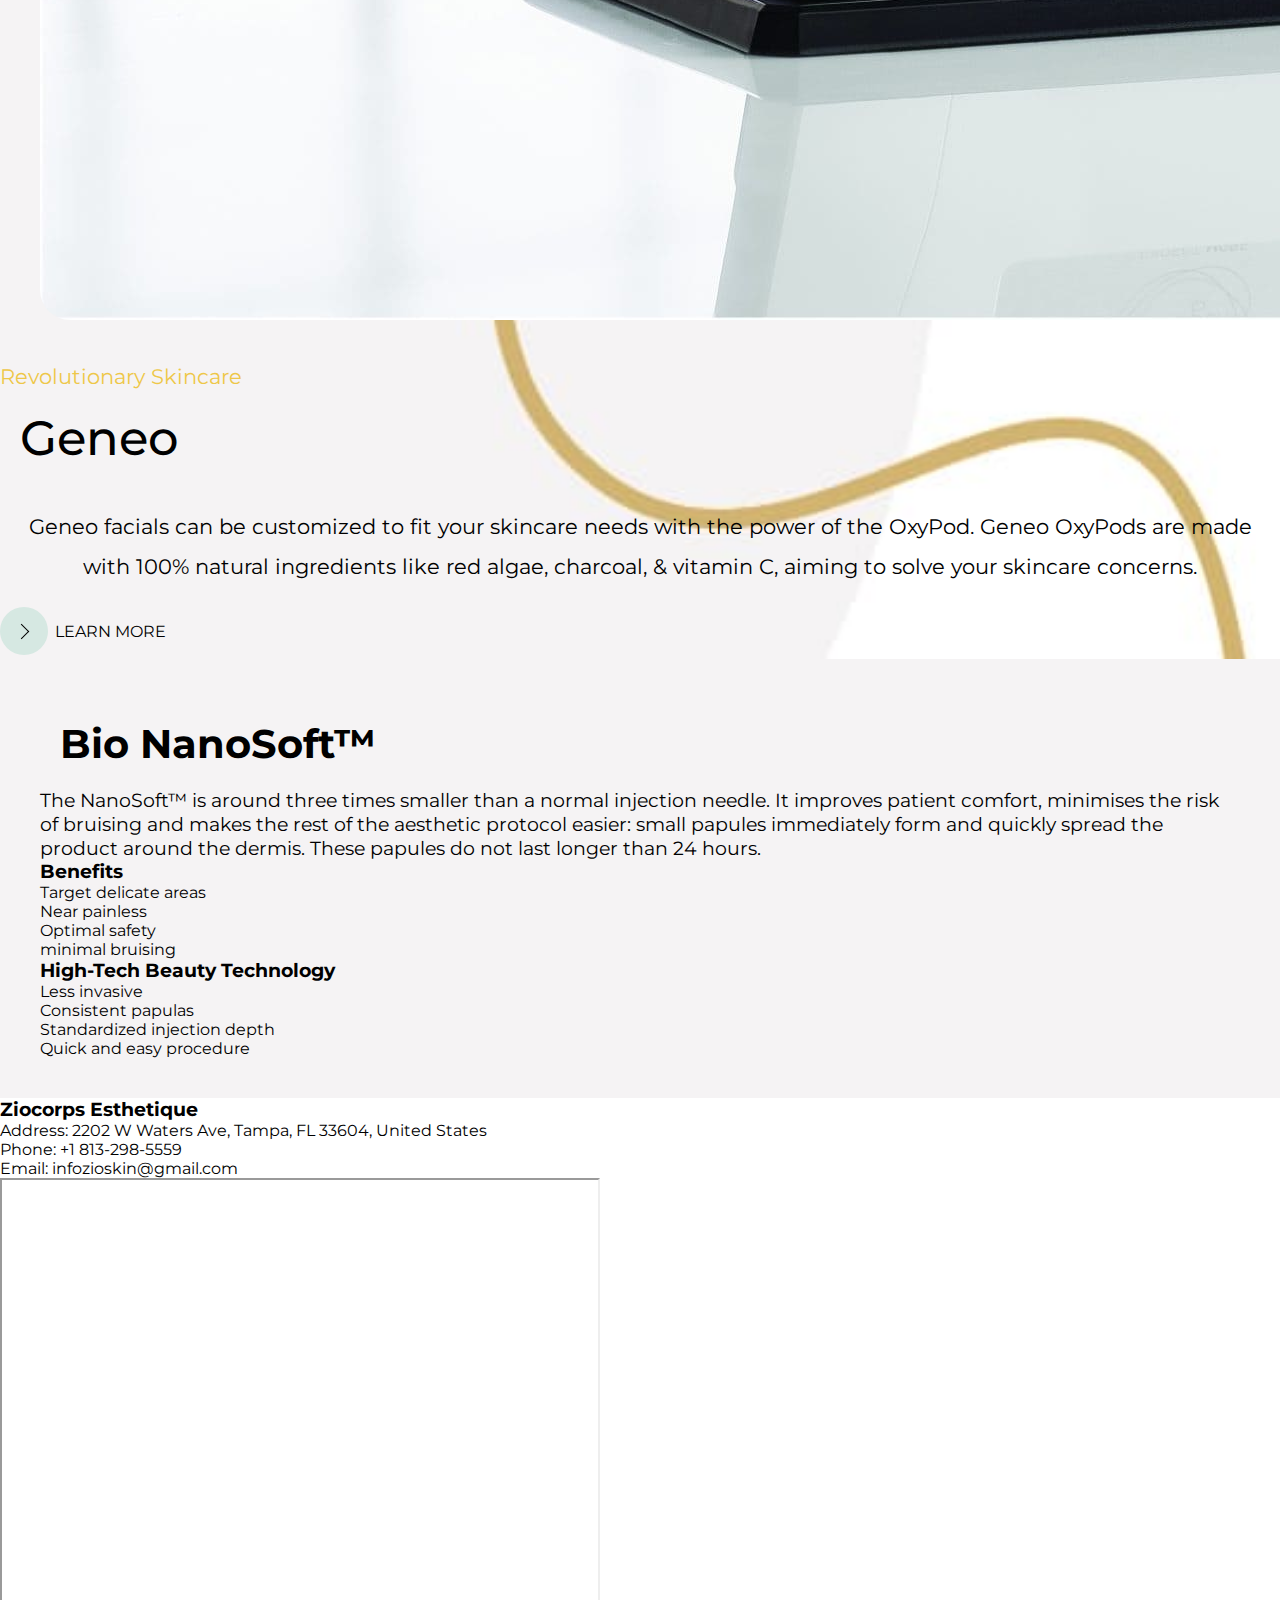
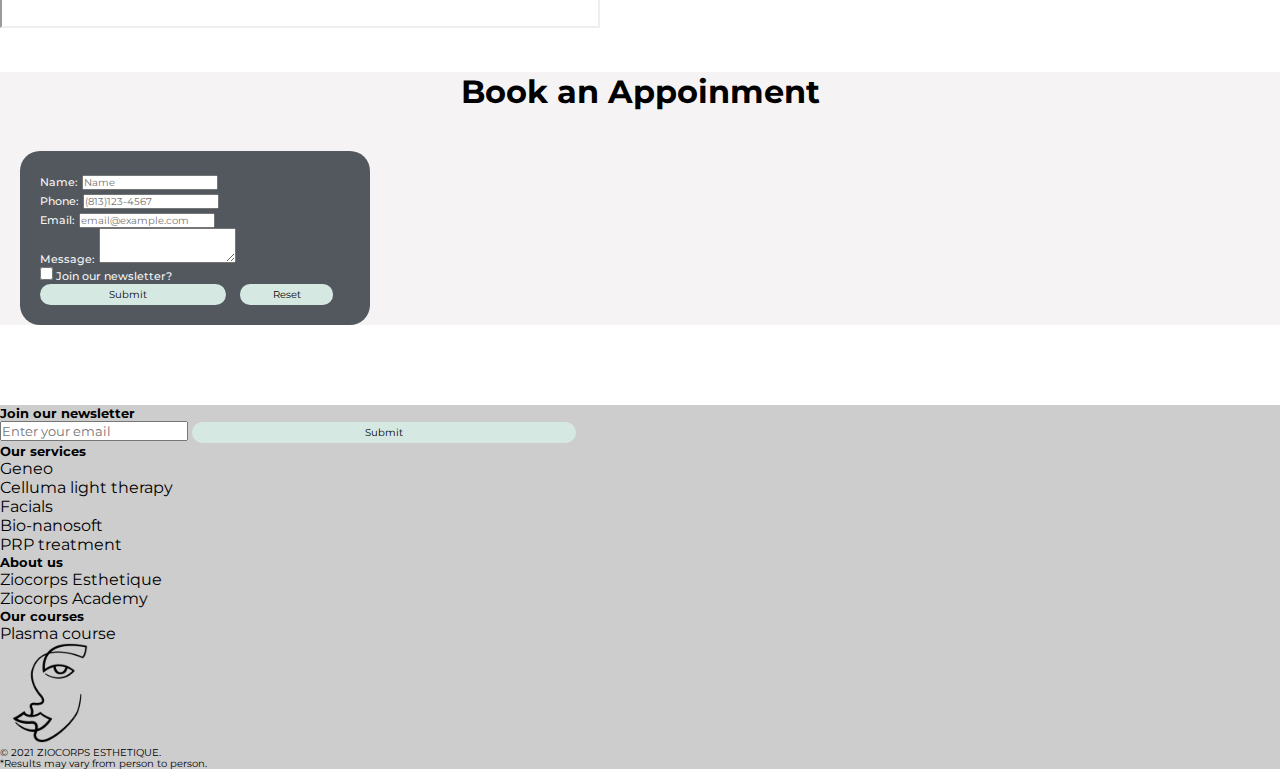
==== commit 7237b445: "Projecto final, alts colocados, compresion de imagenes, limpieza de archivos" ====
--- a/index.html
+++ b/index.html
@@ -10,7 +10,9 @@
     <link href="https://cdn.jsdelivr.net/npm/bootstrap@5.2.3/dist/css/bootstrap.min.css" rel="stylesheet"
         integrity="sha384-rbsA2VBKQhggwzxH7pPCaAqO46MgnOM80zW1RWuH61DGLwZJEdK2Kadq2F9CUG65" crossorigin="anonymous">
     <link rel="stylesheet" href="./css/style.css">
-    <link rel="icon" type="image/jpg" href="./img/zio-isotipo.gif"/>
+    <link rel="icon" type="image/jpg" href="./img/zio-isotipo.gif" />
+    <link rel="stylesheet" href="https://use.fontawesome.com/releases/v5.6.3/css/all.css"
+        integrity="sha384-UHRtZLI+pbxtHCWp1t77Bi1L4ZtiqrqD80Kn4Z8NTSRyMA2Fd33n5dQ8lWUE00s/" crossorigin="anonymous">
     <title>Ziocorps Esthetique</title>
 </head>
 
@@ -40,9 +42,10 @@
 
     <main>
         <section class="section-1 row">
-            <div class="side-izq col-md-6">
-                <div class="container">
-                    <img class="mx-auto d-block w-75" src="./img/zio-esthetique-logo.png" alt="Ziocorps Esthetique logo">
+            <div class="side-izq d-flex justify-content-around col-md-6">
+                <div class="logo-portada">
+                    <img class="mx-auto d-block w-75" src="./img/zio-esthetique-logo.png"
+                        alt="Ziocorps Esthetique logo">
                     <a class="boton-book mx-auto d-block mb-4" href="#booknow" target="">Book now</a>
                 </div>
             </div>
@@ -52,8 +55,8 @@
                 <div id="carouselIndexFade" class="carousel slide carousel-fade" data-bs-ride="carousel">
                     <div class="carousel-inner">
                         <div class="carousel-indicators">
-                            <button type="button" data-bs-target="#carousel-index" data-bs-slide-to="0"
-                                class="active" aria-current="true" aria-label="Slide 1"></button>
+                            <button type="button" data-bs-target="#carousel-index" data-bs-slide-to="0" class="active"
+                                aria-current="true" aria-label="Slide 1"></button>
                             <button type="button" data-bs-target="#carousel-index" data-bs-slide-to="1"
                                 aria-label="Slide 2"></button>
                             <button type="button" data-bs-target="#carousel-index" data-bs-slide-to="2"
@@ -66,7 +69,8 @@
                             <div class="carousel-caption carrusel-cap d-flex row justify-content-between">
                                 <h2 class="carrusel-title">Geneo©</h2>
                                 <span class="carrusel-cap">Oxygenation. Exfolation. Nourishment</span>
-                                <a class="boton-carrusel mx-auto" href="./pages/geneo.html"target="_blank">Meet Geneo</a>
+                                <button class="boton-carrusel mx-auto" href="./pages/geneo.html" target="_blank">Meet
+                                    Geneo</button>
                             </div>
                         </div>
                         <div class="carousel-item carrusel-cap col-md-6 carrusel-i">
@@ -74,19 +78,19 @@
                             <div class="carousel-caption d-block d-md-block">
                                 <h2 class="carrusel-title">Celluma© Light Therapy</h2>
                                 <span class="carrusel-cap">Face the future, inspired by light.</span>
-                                <a class="boton-carrusel mx-auto d-block"
+                                <button class="boton-carrusel mx-auto d-block"
                                     href="https://international.celluma.com/pages/LED-light-therapy-science"
-                                    target="_blank">Learn More</a>
+                                    target="_blank">Learn More</button>
                             </div>
                         </div>
                         <div class="carousel-item  carrusel-i">
                             <img src="./img/carrusel-prp.jpg" class="w-100" alt="PRP by ZIOCORPS">
                             <div class="carousel-caption carrusel-cap d-block d-md-block">
                                 <h2 class="carrusel-title">PRP By Zio</h2>
-                                <span class="carrusel-cap">The world's most advanced, skin lifting, skin tightening and rejuvenation.</span>
-                                <a class="boton-carrusel mx-auto d-block"
-                                    href="./pages/prpbyzio.html"
-                                    target="_blank">Learn More</a>
+                                <span class="carrusel-cap">The world's most advanced, skin lifting, skin tightening and
+                                    rejuvenation.</span>
+                                <button class="boton-carrusel mx-auto d-block" href="./pages/prpbyzio.html"
+                                    target="_blank">Learn More</button>
                             </div>
                         </div>
                         <div class="carousel-item carrusel-i">
@@ -94,7 +98,7 @@
                             <div class="carousel-caption carrusel-cap d-block d-md-block">
                                 <h2 class="carrusel-title">And more...</h2>
                                 <span class="carrusel-cap">Let us grow your beauty.</span>
-                                <a class="boton-carrusel mx-auto d-block" href="#andmore">Learn More</a>
+                                <button class="boton-carrusel mx-auto d-block" href="#andmore">Learn More</button>
                             </div>
                         </div>
                     </div>
@@ -132,7 +136,7 @@
                     <div class="d-block px-1 py-3">
                         <h4>Bio Nano-Soft</h4>
                         <li class="mx-3 ">Eyes's revitalization</li>
-                        <li class="mx-3" >Neck wrinkles</li>
+                        <li class="mx-3">Neck wrinkles</li>
                         <li class="mx-3">Hands Lifting</li>
                     </div>
                 </div>
@@ -147,7 +151,7 @@
                 <div class="ul-column2 ul-column1-lg ul-column2-sm">
                     <div class="d-block px-1 py-3">
                         <h4>PRP Growth Factors</h4>
-                        <li class="mx-3">Restore volumen &  elasticity</li>
+                        <li class="mx-3">Restore volumen & elasticity</li>
                         <li class="mx-3">Stimulate growth factors</li>
                     </div>
                 </div>
@@ -162,9 +166,9 @@
                 <div class="ul-column1">
                     <div class="d-block px-1 py-3">
                         <h4>And more...</h4>
-                            <li class="mx-3">Hydrofacial</li>
-                            <li class="mx-3">Dermalogica</li>
-                            <li class="mx-3">Wood therapy massage</li>
+                        <li class="mx-3">Hydrofacial</li>
+                        <li class="mx-3">Dermalogica</li>
+                        <li class="mx-3">Wood therapy massage</li>
                     </div>
                 </div>
             </div>
@@ -177,20 +181,30 @@
             <div class="blq-3-der d-flex flex-column col col-md-4 mx-5">
                 <span>Revolutionary Skincare</span>
                 <h2>Geneo</h2>
-                <p>Geneo facials can be customized to fit your skincare needs with the power of the OxyPod. Geneo OxyPods are made with 100% natural ingredients like red algae, charcoal, & vitamin C, aiming to solve your skincare concerns.</p>
+                <p>Geneo facials can be customized to fit your skincare needs with the power of the OxyPod. Geneo
+                    OxyPods are made with 100% natural ingredients like red algae, charcoal, & vitamin C, aiming to
+                    solve your skincare concerns.</p>
                 <div class="d-flex justify-content-center">
-                    <a class="boton2" href="./pages/geneo.html" target="_blank">Learn more</a>
+                    <button class="learn-more">
+                        <span class="circle" aria-hidden="true">
+                            <span class="icon arrow"></span>
+                        </span>
+                        <span class="button-text">Learn More</span>
+                    </button>
                 </div>
             </div>
         </section>
 
         <section class="bg-gris py-5 row">
-            <div class="col col-md-6 blq-4-izq container col-md-4 my-4 d-flex flex-column justify-content-center align-items-center px-3 text-center ">
+            <div
+                class="col col-md-6 blq-4-izq container col-md-4 my-4 d-flex flex-column justify-content-center align-items-center px-3 text-center ">
                 <h2>Bio NanoSoft™</h2>
-                <p> The NanoSoft™ is around three times smaller than a normal injection needle. It improves patient comfort, minimises the risk of bruising and makes the rest of the aesthetic protocol easier: small papules immediately form and quickly spread the product around the dermis. These papules do not last longer than 24 hours.</p>
-            </div>
-            <div
-                class="blq-4-der col-md-4 d-flex flex-column justify-content-center mx-5 ">
+                <p> The NanoSoft™ is around three times smaller than a normal injection needle. It improves patient
+                    comfort, minimises the risk of bruising and makes the rest of the aesthetic protocol easier: small
+                    papules immediately form and quickly spread the product around the dermis. These papules do not last
+                    longer than 24 hours.</p>
+            </div>
+            <div class="blq-4-der col-md-4 d-flex flex-column justify-content-center mx-5 ">
                 <h3>Benefits</h3>
                 <ul>
                     <li>Target delicate areas</li>
@@ -210,8 +224,8 @@
 
 
         <section class="row">
-            <div class=" blq-map col-md-6 my-1 d-flex flex-column justify-content-center">
-                <div class="d-block m-4">
+            <div class=" blq-map col-md-6 my-1 d-flex flex-column justify-content-center ">
+                <div class="d-block m-5">
                     <h3>Ziocorps Esthetique</h3>
                     <ul>
                         <li>Address: 2202 W Waters Ave, Tampa, FL 33604, United States</li>
@@ -221,7 +235,7 @@
                 </div>
             </div>
             <div class="mapouter col">
-                <div class="gmap_canvas row-cols-1">
+                <div class="gmap_canvas row-cols-1 pt-2 px-3">
                     <iframe
                         src="https://www.google.com/maps/embed?pb=!1m14!1m8!1m3!1d7043.969036889214!2d-82.481671!3d28.024949!3m2!1i1024!2i768!4f13.1!3m3!1m2!1s0x0%3A0xb89a63742e26b129!2sZiocorps%20Esthetique!5e0!3m2!1ses-419!2sar!4v1669835187886!5m2!1ses-419!2sar"
                         width="600" height="450" allowfullscreen="" loading="lazy"
@@ -240,29 +254,29 @@
                 <article id="book">
                     <form class="container" action="#">
                         <div class="mb-1">
-                            <label for="exampleFormControlInput1" class="form-label">Name:</label>
-                            <input type="text" class="form-control" id="exampleFormControlInput1" placeholder="Name"
+                            <label for="formName" class="form-label">Name:</label>
+                            <input type="text" class="form-control" id="formName" placeholder="Name"
                                 required>
                         </div>
                         <div class="mb-1">
-                            <label for="exampleFormControlInput1" class="form-label">Phone:</label>
-                            <input type="number" class="form-control" id="exampleFormControlInput1"
+                            <label for="formPhone" class="form-label">Phone:</label>
+                            <input type="number" class="form-control" id="formPhone"
                                 placeholder="(813)123-4567" required>
                         </div>
                         <div class="mb-1">
-                            <label for="exampleFormControlInput1" class="form-label">Email:</label>
-                            <input type="email" class="form-control" id="exampleFormControlInput1"
+                            <label for="formEmail" class="form-label">Email:</label>
+                            <input type="email" class="form-control" id="formEmail"
                                 placeholder="email@example.com" required>
                         </div>
                         <div class="mb-1">
-                            <label for="exampleFormControlTextarea1" class="form-label">Message:</label>
-                            <textarea class="form-control" id="exampleFormControlTextarea1" rows="3"
+                            <label for="formText" class="form-label">Message:</label>
+                            <textarea class="form-control" id="formText" rows="3"
                                 required></textarea>
                         </div>
                         <div class="form-check form-switch form-check-reverse my-2">
-                            <input class="form-check-input" type="checkbox" id="flexSwitchCheckReverse"
+                            <input class="form-check-input" type="checkbox" id="formSwitch"
                                 value="accept-terms">
-                            <label class="form-check-label" for="flexSwitchCheckReverse">Join our newsletter?</label>
+                            <label class="form-check-label" for="formSwitch">Join our newsletter?</label>
                         </div>
                         <button class="submit-boton" type="submit" value="Submit">Submit</button>
                         <button class="reset-boton" type="reset" value="Reset">Reset</button>
@@ -272,11 +286,11 @@
         </section>
     </main>
     <footer class="px-4 pt-4 pb-3">
-        <div  class="row justify-content-center py-2">
+        <section class="row justify-content-center py-2">
             <div class="col-12 col-md-3 px-4 py-2">
                 <h5 class="">Join our newsletter</h5>
-                <input class="px-2" type="text" placeholder="Enter your email">
-                <input class="px-2" type="submit" value="Submit">
+                <input class="px-2 rounded-1" type="text" placeholder="Enter your email" required>
+                <button class="submit-boton-footer" type="submit" value="Submit">Submit</button>
             </div>
             <div class="col-6 col-md-2 pt-5 pb-4">
                 <h5>Our services</h5>
@@ -304,14 +318,15 @@
             <div class="footer-logo col-md-2 col-6 px-5 pt-5 pb-4">
                 <a href="./index.html"><img src="../img/zio-isotipo.gif" alt=""></a>
             </div>
-        </div>
+        </section>
         <div class="footerend col-12 pt-5 text-center">
             <span> © 2021 ZIOCORPS ESTHETIQUE.<br>*Results may vary from person to person.</span>
         </div>
     </footer>
-    <script src="https://cdn.jsdelivr.net/npm/bootstrap@5.2.3/dist/js/bootstrap.bundle.min.js"
-        integrity="sha384-kenU1KFdBIe4zVF0s0G1M5b4hcpxyD9F7jL+jjXkk+Q2h455rYXK/7HAuoJl+0I4"
-        crossorigin="anonymous"></script>
+
 </body>
+<script src="https://cdn.jsdelivr.net/npm/bootstrap@5.2.3/dist/js/bootstrap.bundle.min.js"
+    integrity="sha384-kenU1KFdBIe4zVF0s0G1M5b4hcpxyD9F7jL+jjXkk+Q2h455rYXK/7HAuoJl+0I4"
+    crossorigin="anonymous"></script>
 
 </html>--- a/css/style.css
+++ b/css/style.css
@@ -17,6 +17,11 @@
 ol,
 li {
   list-style: none;
+  padding: 0;
+}
+
+a:hover {
+  color: black;
 }
 
 a {
@@ -28,8 +33,16 @@
   padding: 12px 60px;
   width: fit-content;
   background-color: #d6e8e2;
-  border-radius: 20px;
+  border-radius: 1.625rem;
   font-size: 1.3rem;
+  font-weight: 400;
+  color: black;
+  transition: color 0.3s, box-shadow 0.3s, text-shadow 0.3s;
+}
+
+.boton-book:hover {
+  color: #d1b475;
+  box-shadow: 0 0 10px #d1b475;
 }
 
 .boton-carrusel {
@@ -38,8 +51,140 @@
   padding: 12px 25px;
   width: fit-content;
   background-color: #d6e8e2;
+  border-radius: 1.625rem;
+  font-size: 1rem;
+  font-weight: 400;
+  color: black;
+  transition: transform 0.3s;
+}
+
+.boton-carrusel:hover {
+  transform: scale(1.2);
+}
+
+button {
+  position: relative;
+  display: inline-block;
+  outline: none;
+  border: 0;
+  background: transparent;
+}
+
+.learn-more {
+  width: 12rem;
+  height: auto;
+}
+
+.circle {
+  transition: all 0.45s cubic-bezier(0.65, 0, 0.076, 1);
+  position: relative;
+  display: block;
+  margin: 0;
+  width: 3rem;
+  height: 3rem;
+  background: #d6e8e2;
+  border-radius: 1.625rem;
+}
+
+.icon {
+  transition: all 0.45s cubic-bezier(0.65, 0, 0.076, 1);
+  position: absolute;
+  top: 0;
+  bottom: 0;
+  margin: auto;
+  background: #fff;
+}
+
+.icon.arrow {
+  transition: all 0.45s cubic-bezier(0.65, 0, 0.076, 1);
+  left: 0.625rem;
+  width: 1.125rem;
+  height: 0.125rem;
+  background: none;
+}
+
+.icon.arrow::before {
+  position: absolute;
+  content: "";
+  top: -0.25rem;
+  right: 0.0625rem;
+  width: 0.625rem;
+  height: 0.625rem;
+  border-top: 0.12rem solid rgb(0, 0, 0);
+  border-right: 0.12rem solid rgb(0, 0, 0);
+  transform: rotate(45deg);
+}
+
+.learn-more .button-text {
+  transition: all 0.45s cubic-bezier(0.65, 0, 0.076, 1);
+  position: absolute;
+  top: 0;
+  left: 0;
+  right: 0;
+  bottom: 0;
+  padding: 0.75rem 0;
+  margin: 0 0 0 1.85rem;
+  color: #000000;
+  font-weight: 400;
+  line-height: 1.6;
+  text-align: center;
+  text-transform: uppercase;
+  font-size: 1rem;
+}
+
+button:hover .circle {
+  width: 100%;
+}
+
+button:hover .circle .icon.arrow {
+  background: rgb(0, 0, 0);
+  transform: translate(1rem, 0);
+  height: 0.1rem;
+}
+
+button:hover .button-text {
+  color: #000000;
+  padding-left: 5px;
+}
+
+.boton-academy {
+  scale: 1.1;
+  margin-bottom: 2rem;
+  margin-top: 2rem;
+}
+
+.submit-boton {
+  width: 60%;
+  padding: 5px 10px 5px 0px;
+  margin: 0 5px 0 0;
+  background-color: #d6e8e2;
   border-radius: 20px;
-  font-size: 1rem;
+  font-size: 0.6rem;
+  border: none;
+}
+
+.reset-boton {
+  width: 30%;
+  padding: 5px 10px;
+  margin: 0 0 0 5px;
+  background-color: #d6e8e2;
+  border-radius: 10px;
+  font-size: 0.6rem;
+  border: none;
+}
+
+.submit-boton:hover, .reset-boton:hover {
+  transform: scale(1.1);
+  transition: 0.3s;
+}
+
+.submit-boton-footer {
+  width: 30%;
+  padding: 5px;
+  background-color: #d6e8e2;
+  border-radius: 20px;
+  font-size: 0.6rem;
+  border: none;
 }
 
 header {
@@ -112,6 +257,8 @@
 
 .form-section {
   background-color: rgb(245, 243, 244);
+  font-weight: 500;
+  color: whitesmoke;
 }
 
 .form-title {
@@ -119,6 +266,7 @@
   margin-bottom: 40px;
   text-align: center;
   font-size: 2rem;
+  color: black;
 }
 
 .form-container {
@@ -143,24 +291,6 @@
   font-size: 0.7rem;
 }
 
-.submit-boton {
-  width: 60%;
-  padding: 5px;
-  background-color: #d6e8e2;
-  border-radius: 20px;
-  font-size: 0.6rem;
-  border: none;
-}
-
-.reset-boton {
-  width: 30%;
-  padding: 5px 8px;
-  background-color: #d6e8e2;
-  border-radius: 10px;
-  font-size: 0.6rem;
-  border: none;
-}
-
 .side-izq {
   background-image: url(../img/fondo-gris-1.jpg);
   background-size: cover;
@@ -172,6 +302,9 @@
 @media (min-width: 992px) {
   .side-izq {
     padding-top: 0px;
+  }
+  .logo-portada {
+    width: 45vw;
   }
 }
 .carrusel-contenedor {
@@ -350,16 +483,17 @@
   padding: 20px;
 }
 
-/*--------Portada-geneo--------*/
 .contenedor1 {
   display: flex;
   text-align: center;
 }
 
 .banner-oxypods {
+  background-image: url(/img/oxypodsweb.jpg);
   width: 100vw;
   height: 35vh;
-  overflow: hidden;
+  background-position: center;
+  background-size: cover;
 }
 
 .banner-img {
@@ -379,10 +513,13 @@
 }
 
 .geneo-p {
+  line-height: 2.3rem;
   padding-top: 60px;
   font-size: 1.1rem;
   font-weight: 300;
   text-align: center;
+  margin-bottom: 0;
+  padding-bottom: 2rem;
 }
 
 .geneo-p img {
@@ -391,40 +528,81 @@
 }
 
 .blq-geneo {
-  padding: 20px 20px;
-}
-
-.bloque-geneo-1-img img {
-  background-size: cover;
-  height: 90%;
+  padding: 0px 20px;
 }
 
 .bloque-geneo-1-img {
+  background-image: url(/img/tech-geneo.jpg);
+  background-position: center;
+  background-repeat: no-repeat;
+  background-size: cover;
   padding-top: 20px;
-  width: 40vw;
-  overflow: hidden;
-  max-height: 100%;
-}
-
+  height: 80vh;
+}
+
+@media (min-width: 900px) {
+  .bloque-geneo-1-img {
+    height: auto;
+  }
+}
 .bloque-geneo-1 {
   text-align: left;
-  line-height: 3rem;
+  line-height: 2.3rem;
 }
 
 .bloque-geneo-1 span {
   margin: 42px 14px 0;
+  font-weight: 300;
 }
 
 .bloque-geneo-1 h3 {
   margin: 8px auto 0 14px;
+  font-weight: 500;
+  font-size: 3rem;
 }
 
 .bloque-geneo-1 p {
   margin: 28px 28px 28px 28px;
+  font-weight: 400;
 }
 
 .blq-2 {
   background-color: rgb(245, 243, 244);
+}
+
+.before-after-img {
+  max-width: 500px;
+}
+
+.before-after span {
+  font-weight: 600;
+  font-size: 1rem;
+}
+
+.carrusel-p {
+  text-align: center;
+  font-size: 1rem;
+  font-weight: 400;
+}
+
+.bg-before {
+  background-image: url(/img/Fondo-gris-4.jpg);
+  background-size: cover;
+  background-repeat: no-repeat;
+}
+
+.bg-geneo {
+  background-image: url(/img/Fondo-gris-3.jpg);
+  background-size: cover;
+  background-repeat: no-repeat;
+}
+
+.prp-banner {
+  background-image: url(/img/close-up-doctor-holding-syringe-vial.jpg);
+  width: 100vw;
+  height: 35vh;
+  background-position: center;
+  background-size: cover;
 }
 
 .img-bloque1 {
@@ -492,13 +670,29 @@
   height: 40vh;
 }
 
+.bg-prp {
+  background-image: url(/img/fondo-gris-1.jpg);
+  background-size: cover;
+}
+
+.bg-prp2 {
+  background-image: url(/img/fondo-gris-4.jpg);
+  background-size: cover;
+}
+
+.prpbyzio h3 {
+  font-size: 3rem;
+  font-weight: 400;
+}
+
 .img-fit {
   overflow: hidden;
   object-fit: cover;
   place-content: center;
   width: 100%;
-  height: auto;
+  height: 400px;
   max-height: 400px;
+  overflow: hidden;
 }
 
 .partners-logo {
@@ -517,5 +711,25 @@
     height: 150px;
   }
 }
+.bg-1 {
+  background-image: url(/img/fondo-gris-3.jpg);
+  background-size: cover;
+  background-repeat: no-repeat;
+  background-position: bottom;
+}
+
+.quitar-fondo {
+  filter: brightness(1.1);
+  mix-blend-mode: multiply;
+}
+
+.about-us h2 {
+  font-size: 3rem;
+}
+
+.about-us h3 {
+  font-size: 2rem;
+  font-weight: 400;
+}
 
 /*# sourceMappingURL=style.css.map */
